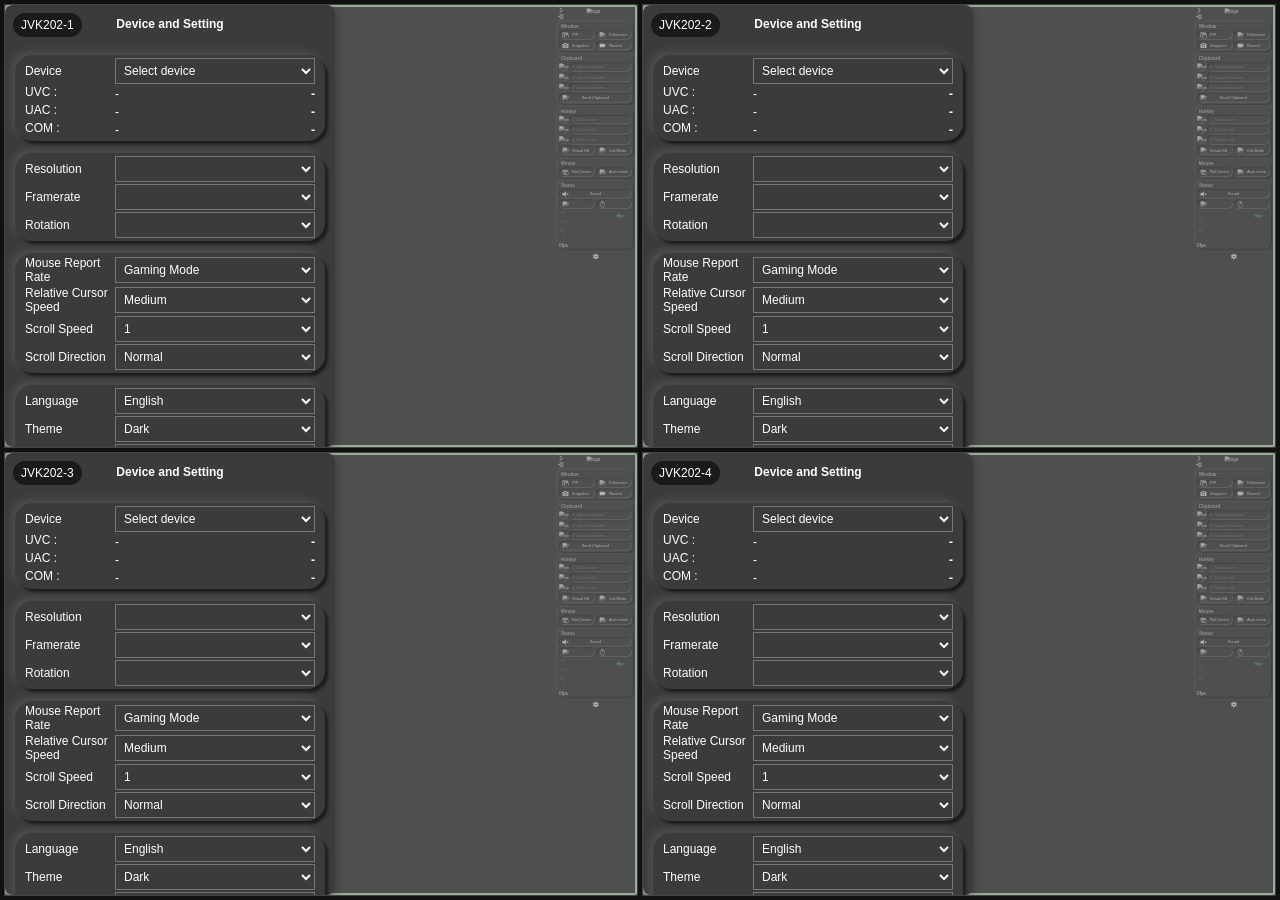
==== index.html @ 1b6ca9a6 "Add files via upload" ====
<!DOCTYPE html>
<html lang="zh-TW">
<head>
    <meta charset="UTF-8">
    <meta name="viewport" content="width=device-width, initial-scale=1.0">
    <title>KVIM202 Quad View - Electron</title>
    <style>
        html, body {
            width: 100vw;
            height: 100vh;
            margin: 0;
            padding: 0;
            overflow: hidden;
            background: #111;
            font-family: Arial, "Microsoft JhengHei", sans-serif;
        }

        .quad-root {
            width: 100vw;
            height: 100vh;
            box-sizing: border-box;
            padding: 4px;
            display: grid;
            grid-template-columns: 1fr 1fr;
            grid-template-rows: 1fr 1fr;
            gap: 4px;
            background: #111;
        }

        .quad-cell {
            position: relative;
            min-width: 0;
            min-height: 0;
            overflow: hidden;
            border: 1px solid #444;
            background: #000;
        }

        .quad-cell iframe {
            width: 100%;
            height: 100%;
            border: 0;
            display: block;
            background: #000;
        }

        .slot-label {
            position: absolute;
            left: 8px;
            top: 8px;
            z-index: 10;
            padding: 3px 8px;
            border-radius: 999px;
            background: rgba(0, 0, 0, 0.55);
            color: #fff;
            font-size: 12px;
            line-height: 18px;
            pointer-events: none;
            user-select: none;
        }
    </style>
</head>
<body>
    <div id="quad-root" class="quad-root"></div>

    <script>
        // 預設載入 index.html。
        // 如果你目前檔名是 kvim202.html，可以用：quad_electron.html?page=kvim202.html
        const params = new URLSearchParams(location.search);
        const childPage = params.get("page") || "index1.html";
        const root = document.getElementById("quad-root");

        function buildChildUrl(slot) {
            const url = new URL(childPage, location.href);
            url.searchParams.set("slot", String(slot));
            return url.toString();
        }

        for (let slot = 1; slot <= 4; slot++) {
            const cell = document.createElement("div");
            cell.className = "quad-cell";

            const label = document.createElement("div");
            label.className = "slot-label";
            label.textContent = `JVK202-${slot}`;

            const iframe = document.createElement("iframe");

            // 重要：先設定 allow，再設定 src。
            // Electron / Chromium 在 iframe 內使用 camera / microphone / serial 時，
            // 子 frame 必須被明確授權，否則會出現：
            // Permissions policy violation: xxx is not allowed in this document.
            iframe.setAttribute(
                "allow",
                [
                    "camera *",
                    "microphone *",
                    "serial *",
                    "clipboard-read *",
                    "clipboard-write *",
                    "fullscreen *",
                    "picture-in-picture *"
                ].join("; ")
            );

            // 不再另外設定 iframe.allowFullscreen，避免：
            // allow attribute will take precedence over 'allowfullscreen'
            iframe.src = buildChildUrl(slot);

            cell.appendChild(label);
            cell.appendChild(iframe);
            root.appendChild(cell);
        }
    </script>
</body>
</html>
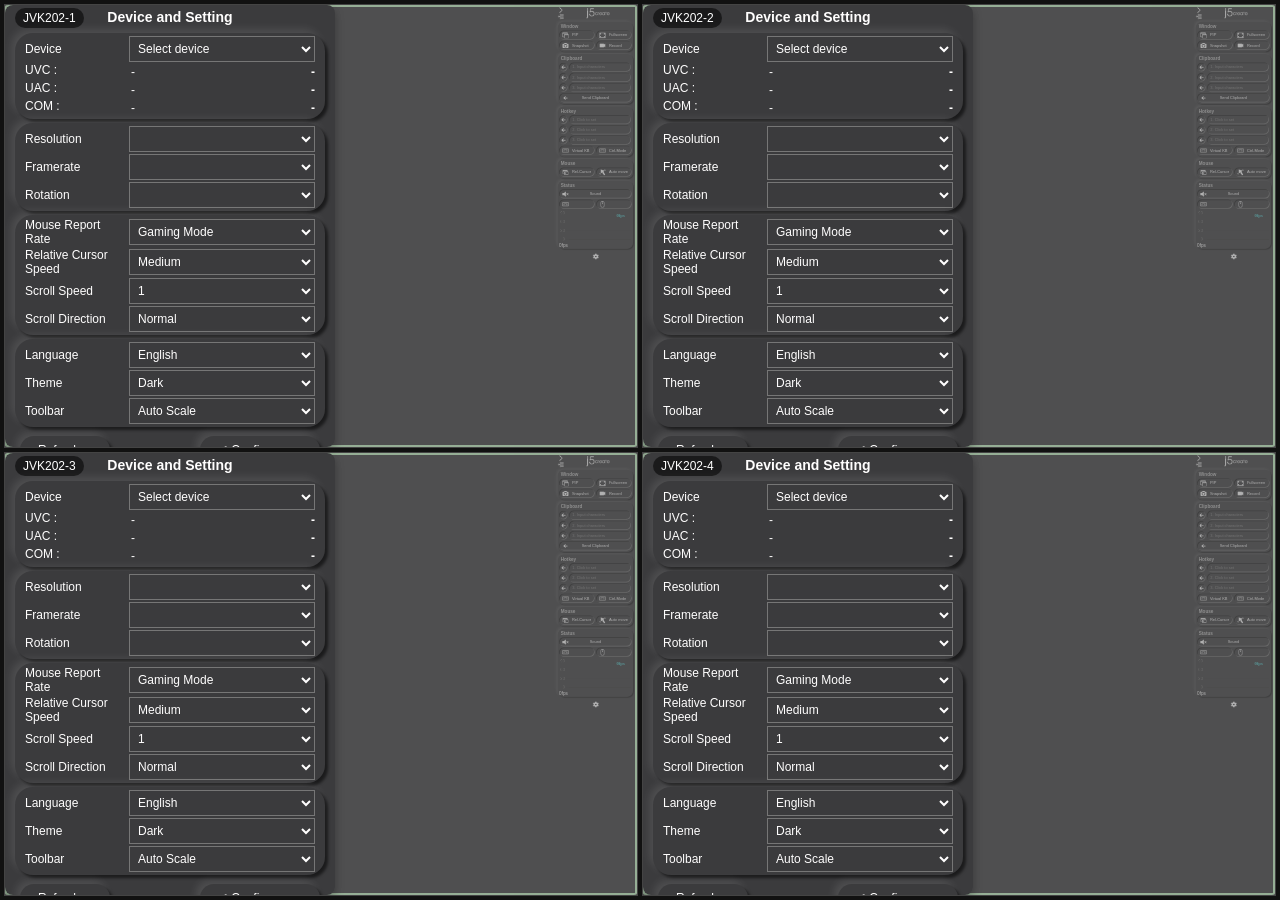
==== commit bdd911bb: "Add files via upload" ====
--- a/index.html
+++ b/index.html
@@ -46,15 +46,15 @@
 
         .slot-label {
             position: absolute;
-            left: 8px;
-            top: 8px;
+            left: 10px;
+            top: 3px;
             z-index: 10;
             padding: 3px 8px;
             border-radius: 999px;
             background: rgba(0, 0, 0, 0.55);
             color: #fff;
             font-size: 12px;
-            line-height: 18px;
+            line-height: 14px;
             pointer-events: none;
             user-select: none;
         }
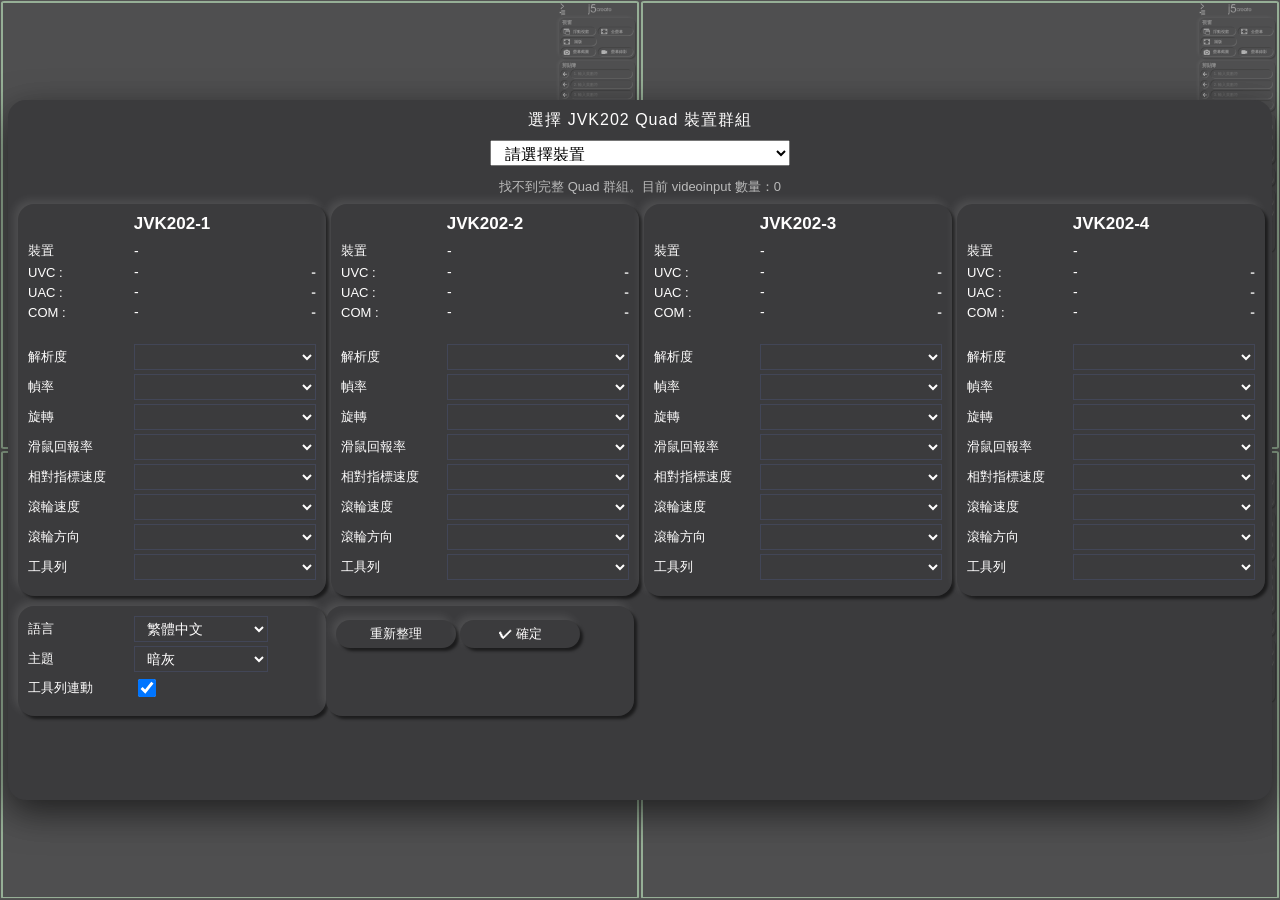
==== commit d2a2a2b8: "Add files via upload" ====
--- a/index.html
+++ b/index.html
@@ -4,27 +4,69 @@
     <meta charset="UTF-8">
     <meta name="viewport" content="width=device-width, initial-scale=1.0">
     <title>KVIM202 Quad View - Electron</title>
+
     <style>
+        :root {
+            --bg-color: #f5f5fa;
+            --bg-topbar: #f5f5fa;
+            --text-color: #282727;
+            --text-subtle-color: #555;
+            --border-color: #E3E5F0;
+            --btn-bg: #f5f5fa;
+            --btn-bg-hover: #ffc8a5;
+            --btn-text-color: #282727;
+            --btn-shadow-hi: rgba(15, 23, 42, 0.2);
+            --btn-shadow-lo: rgba(255, 255, 255, 0.9);
+            --btn-active-border: #ff8f49;
+            --title-text-color: #5e5e5e;
+            --text-color-placeholder: #808080;
+            --modal-alpha-bg: rgba(100,100,100,0.5);
+            --title-shadow-hi: rgba(255, 255, 255, 0.95);
+            --title-shadow-lo: rgba(100, 100, 106, 0.5);
+            --keyboard-bg: #ddd;
+        }
+
+        :root[data-theme="dark"] {
+            --bg-color: #3b3b3d;
+            --bg-topbar: #3b3b3d;
+            --text-color: #fffefe;
+            --text-subtle-color: #aaa;
+            --border-color: #424657;
+            --btn-bg: #2b2f3a;
+            --btn-bg-hover: #ff8f49;
+            --btn-text-color: #fffefe;
+            --btn-shadow-hi: rgba(15, 15, 15, 0.7);
+            --btn-shadow-lo: rgba(128, 128, 128, 0.7);
+            --btn-active-border: #ff8f49;
+            --title-text-color: #bababa;
+            --text-color-placeholder: #808080;
+            --modal-alpha-bg: rgba(100,100,100,0.5);
+            --title-shadow-hi: rgba(255, 255, 255, 0.10);
+            --title-shadow-lo: rgba(0, 0, 0, 0.55);
+            --keyboard-bg: #505050;
+        }
+
         html, body {
             width: 100vw;
             height: 100vh;
             margin: 0;
             padding: 0;
             overflow: hidden;
-            background: #111;
+            background: var(--bg-topbar);
+            color: var(--text-color);
             font-family: Arial, "Microsoft JhengHei", sans-serif;
         }
 
         .quad-root {
             width: 100vw;
-            height: 100vh;
+            height: calc(100vh - 1px);
             box-sizing: border-box;
-            padding: 4px;
+            padding: 0px;
             display: grid;
             grid-template-columns: 1fr 1fr;
             grid-template-rows: 1fr 1fr;
-            gap: 4px;
-            background: #111;
+            gap: 0px;
+            background: var(--bg-color);
         }
 
         .quad-cell {
@@ -58,59 +100,2053 @@
             pointer-events: none;
             user-select: none;
         }
+
+        .quad-settings-modal {
+            position: fixed;
+            inset: 0;
+            z-index: 999999;
+            display: flex;
+            align-items: center;
+            justify-content: center;
+            background: var(--modal-alpha-bg);
+            color: var(--text-color);
+        }
+
+        .quad-settings-content {
+            width: 1280px;
+            height: 700px;
+            max-width: 1920px;
+            max-height: calc(100vh - 42px);
+            box-sizing: border-box;
+            padding: 8px;
+            border-radius: 18px;
+            background: var(--bg-topbar);
+            box-shadow: 0 12px 36px rgba(0, 0, 0, 0.6);
+            overflow: auto;
+        }
+
+        .quad-settings-title {
+            text-align: center;
+            font-size: 16px;
+            line-height: 20px;
+            margin-bottom: 10px;
+            letter-spacing: 1px;
+        }
+
+        .quad-group-row {
+            display: flex;
+            justify-content: center;
+            align-items: center;
+            gap: 12px;
+            margin-bottom: 12px;
+        }
+
+        .quad-group-row select {
+            width: 300px;
+            height: 26px;
+            font-size: 16px;
+            padding: 4px 10px;
+        }
+
+        .quad-status-line {
+            text-align: center;
+            color: #bbb;
+            font-size: 13px;
+            line-height: 18px;
+            min-height: 18px;
+            margin-bottom: 8px;
+            white-space: pre-line;
+        }
+
+        .quad-slot-grid {
+            display: grid;
+            grid-template-columns: repeat(4, minmax(260px, 1fr));
+            gap: 12px;
+        }
+
+        .quad-slot-panel {
+            border-radius: 16px;
+            background: var(--bg-topbar);
+            box-shadow: -4px -4px 8px var(--title-shadow-hi),
+                        3px 3px 3px var(--title-shadow-lo);
+            padding: 10px 10px 12px 10px;
+            min-width: 0;
+            margin-bottom: 10px;
+            width: 288px;
+        }
+
+        .quad-slot-panel button {
+            display: inline-flex;
+            flex-direction: column;
+            padding: 2px 4px 2px 4px;
+            width: 120px;
+            height: 28px;
+            justify-content: center;
+            align-items: center;
+            margin-top: 4px;
+            border-radius: 18px;
+            border: 0px;
+            background: var(--bg-topbar);
+            box-shadow: -4px -4px 8px var(--title-shadow-hi),
+                        3px 3px 3px var(--title-shadow-lo);
+            cursor: pointer;
+            color: var(--text-color);
+        }
+
+        .quad-slot-panel button:active {
+            transform: translateY(1px);
+        }
+
+        .quad-slot-header {
+            font-size: 17px;
+            font-weight: bold;
+            margin-bottom: 8px;
+            color: var(--text-color);
+            text-align: center;
+        }
+
+        .quad-row {
+            display: grid;
+            grid-template-columns: 100px 1fr 52px;
+            align-items: center;
+            column-gap: 6px;
+            
+            margin-bottom: 4px;
+        }
+
+        .quad-com-auth-row {
+            grid-template-columns: 100px 1fr 52px;
+            margin-top: -2px;
+            margin-bottom: 6px;
+        }
+
+        .quad-com-auth {
+            min-height: 16px;
+            line-height: 16px;
+
+            width: max-content;
+            max-width: none;
+            white-space: nowrap;
+            overflow: visible;
+
+            justify-self: end;
+            text-align: right;
+
+            color: #ff8f49;
+            font-weight: bold;
+            text-decoration: underline;
+            font-size: 12px;
+            cursor: pointer;
+        }
+
+        .quad-row.quad-row-select {
+            grid-template-columns: 100px 1fr;
+        }
+
+        .quad-label {
+            font-size: 15px;
+            color: var(--text-color);
+            white-space: nowrap;
+        }
+
+        .quad-name {
+            font-size: 14px;
+            color: var(--text-color);
+            min-width: 0;
+            overflow: hidden;
+            text-overflow: ellipsis;
+            white-space: nowrap;
+        }
+
+        .quad-state {
+            font-size: 14px;
+            font-weight: bold;
+            text-align: right;
+        }
+
+        .quad-state.ok {
+            color: #22c55e;
+        }
+
+        .quad-state.fail {
+            color: #ef4444;
+        }
+
+        .quad-state.unknown {
+            color: #ccc;
+        }
+
+        .quad-slot-panel select,
+        .quad-shared-panel select {
+            width: 100%;
+            height: 26px;
+            font-size: 14px;
+            padding: 2px 8px;
+            color: var(--text-color);
+            background: var(--bg-topbar);
+            border: 1px solid var(--border-color);
+            box-sizing: border-box;
+        }
+
+        .quad-shared-panel {
+            margin-top: 12px;
+            border-radius: 16px;
+            background: rgba(48, 49, 51, 0.98);
+            box-shadow: -3px -3px 7px rgba(255,255,255,0.08),
+                         4px 4px 10px rgba(0,0,0,0.45);
+            padding: 12px;
+        }
+
+        .quad-shared-title {
+            font-size: 17px;
+            font-weight: bold;
+            margin-bottom: 8px;
+        }
+
+        .quad-shared-grid {
+            display: flex;
+            flex-direction: column;
+            gap: 6px;
+            width: 620px;   /* 你可再微調，例如 560 / 600 / 650 */
+        }
+
+        .quad-shared-item {
+            display: grid;
+            grid-template-columns: 110px 1fr;
+            align-items: center;
+            column-gap: 12px;
+        }
+
+        .quad-shared-item label {
+            display: block;
+            font-size: 15px;
+            color: #eee;
+            white-space: nowrap;
+        }
+
+        .quad-shared-item select {
+            width: 100%;
+            height: 26px;
+            font-size: 14px;
+            padding: 2px 8px;
+            color: #fff;
+            background: #3a3b3d;
+            border: 1px solid #737373;
+            box-sizing: border-box;
+        }
+
+        .quad-action-row {
+            display: flex;
+            justify-content: flex-end;
+            align-items: center;
+            gap: 18px;
+            margin-top: 14px;
+        }
+
+        .quad-action-row button,
+        .quad-floating-settings-btn {
+            height: 38px;
+            min-width: 132px;
+            padding: 0 20px;
+            border: 0;
+            border-radius: 999px;
+            color: #fff;
+            background: #3b3c3f;
+            box-shadow: -3px -3px 7px rgba(255,255,255,0.08),
+                         4px 4px 10px rgba(0,0,0,0.45);
+            font-size: 16px;
+            cursor: pointer;
+            display: none !important;
+        }
+
+        .quad-action-row button:active,
+        .quad-floating-settings-btn:active {
+            transform: translateY(1px);
+        }
+
+        .quad-floating-settings-btn {
+            position: fixed;
+            right: 14px;
+            top: 14px;
+            z-index: 999998;
+            display: none;
+            min-width: 90px;
+            height: 32px;
+            font-size: 14px;
+            background: rgba(40, 40, 40, 0.85);
+        }
+
+        @media (max-width: 1400px) {
+            .quad-settings-content {
+                width: calc(100vw - 16px);
+                max-height: calc(100vh - 16px);
+                padding: 10px;
+            }
+
+            .quad-slot-grid {
+                gap: 8px;
+            }
+
+            .quad-row {
+                grid-template-columns: 100px 1fr 42px;
+            }
+
+            .quad-row.quad-row-select {
+                grid-template-columns: 100px 1fr;
+            }
+
+            .quad-label {
+                font-size: 13px;
+            }
+
+            .quad-shared-grid {
+                
+                grid-template-columns: repeat(4, minmax(120px, 1fr));
+            }
+        }
+
+        /* 單一 iframe 滿版模式 */
+        .quad-root.quad-focus-mode {
+            display: block;
+            padding: 0;
+            gap: 0;
+        }
+
+        .quad-root.quad-focus-mode .quad-cell {
+            display: none;
+        }
+
+        .quad-root.quad-focus-mode .quad-cell.quad-cell-focused {
+            display: block;
+            position: fixed;
+            inset: 0;
+            z-index: 999990;
+            width: 100vw;
+            height: 100vh;
+            border: 0;
+        }
+
+        .quad-root.quad-focus-mode .quad-cell.quad-cell-focused iframe {
+            width: 100%;
+            height: 100%;
+        }
+
+        .quad-root.quad-focus-mode .quad-cell.quad-cell-focused .slot-label {
+            display: none;
+        }
+
+        body.quad-focus-mode .quad-floating-settings-btn {
+            display: none !important;
+        }
     </style>
 </head>
+
 <body>
     <div id="quad-root" class="quad-root"></div>
 
+    <button id="quad-open-settings-btn" class="quad-floating-settings-btn" data-i18n="setting.title">設定</button>
+
+    <div id="quad-settings-modal" class="quad-settings-modal" tabindex="-1">
+        <div class="quad-settings-content">
+            <div class="quad-settings-title" data-i18n="quad.title">選擇 JVK202 Quad 裝置群組</div>
+
+            <div class="quad-group-row">
+                <select id="quad-group-select"></select>
+            </div>
+
+            <div id="quad-status-line" class="quad-status-line" data-i18n="quad.status.init">初始化中...</div>
+
+            <div id="quad-slot-grid" class="quad-slot-grid"></div>
+
+            <div style="display:flex;">
+            <div class="quad-slot-panel">
+                    <div class="quad-row">
+                        <label class="quad-label" for="qs_lang" data-i18n="setting.language">語言</label>
+                        <select id="qs_lang">
+                            <option value="zh-TW" data-i18n="setting.lan.zhTW">繁體中文</option>
+                            <option value="en" data-i18n="setting.lan.en">English</option>
+                        </select>
+                    </div>
+
+                    <div class="quad-row">
+                        <label class="quad-label" for="qs_theme" data-i18n="setting.theme">主題</label>
+                        <select id="qs_theme">
+                            <option value="light" data-i18n="setting.themeLight">明亮</option>
+                            <option value="dark" selected data-i18n="setting.themeDark">暗灰</option>
+                        </select>
+                    </div>
+
+                    <div class="quad-row">
+                    <label class="quad-label" for="qs_topbar_link" data-i18n="quad.topbarLink">工具列連動</label>
+
+                    <div class="quad-name" style="text-align:left;">
+                        <input id="qs_topbar_link" type="checkbox" style="width:18px;height:18px;" checked>
+                    </div>
+
+                    <div></div>
+                </div>
+            </div>
+
+            <div class="quad-slot-panel">
+                <button id="quad-refresh-btn" data-i18n="setting.refresh">重新整理</button>
+                <button id="quad-confirm-btn" data-i18n="setting.confirm">✔ 確定</button>
+            </div>
+            </div>
+        </div>
+    </div>
+
+    <script src="dictionary.js"></script>
+    <script src="settingsStorage.js"></script>
     <script>
-        // 預設載入 index.html。
-        // 如果你目前檔名是 kvim202.html，可以用：quad_electron.html?page=kvim202.html
         const params = new URLSearchParams(location.search);
         const childPage = params.get("page") || "index1.html";
+
         const root = document.getElementById("quad-root");
+        const modal = document.getElementById("quad-settings-modal");
+        const openSettingsBtn = document.getElementById("quad-open-settings-btn");
+        const slotGrid = document.getElementById("quad-slot-grid");
+        const groupSelect = document.getElementById("quad-group-select");
+        const statusLine = document.getElementById("quad-status-line");
+        const refreshBtn = document.getElementById("quad-refresh-btn");
+        const confirmBtn = document.getElementById("quad-confirm-btn");
+
+        const SLOT_COUNT = 4;
+
+        const SHARED_MAP = [
+            ["qs_lang", "lang-select"],
+            ["qs_theme", "theme-select"]
+        ];
+
+        const QUAD_DEVICE_SETTING_MAP = [
+            ["resolution", "selResolution"],
+            ["framerate", "selFramerate"],
+            ["rotate", "selRotate"],
+            ["mouse_report_mode", "id_select_mouse_report_mode"],
+            ["relative_mouse_speed", "id_select_relative_mouse_speed"],
+            ["scrollspeed", "id_select_scrollspeed"],
+            ["direction", "id_select_direction"],
+            ["topbar", "st_select_topbarmode"]
+        ];
+
+        const GROUP_PLACEHOLDER_VALUE = "0";
+        const GROUP_PLACEHOLDER_TEXT = "請選擇裝置";
+
+        let currentGroup = "";
+        let quadState = "settings";      // settings / applying / running / device_lost
+        let quadDeviceChangeTimer = null;
+
+        const I18N_DICT = window.KVIM_I18N_DICT || {};
+        let currentLang = "zh-TW";
+
+        function S() {
+            return window.KVIM_SETTINGS || null;
+        }
+
+        function t(key, vars = {}) {
+            const dict = I18N_DICT[currentLang] || {};
+            let text = dict[key] || key;
+            for (const k in vars) {
+                text = text.replaceAll(`{${k}}`, vars[k]);
+            }
+            return text;
+        }
+
+        function applyQuadI18N(lang) {
+            if (!I18N_DICT[lang]) lang = "zh-TW";
+            currentLang = lang;
+
+            document.querySelectorAll("[data-i18n]").forEach(el => {
+                const key = el.getAttribute("data-i18n");
+                const text = t(key);
+                const attr = el.getAttribute("data-i18n-attr");
+                if (attr) el.setAttribute(attr, text);
+                else el.textContent = text;
+            });
+
+            updateGroupPlaceholderText();
+            refreshQuadStatusTextByState();
+            refreshAllComAuthText();
+            refreshAllParentFixedOptionLabels();
+        }
+
+        function applyQuadTheme(theme) {
+            if (theme !== "light" && theme !== "dark") {
+                theme = "dark";
+            }
+
+            document.documentElement.setAttribute("data-theme", theme);
+
+            const sel = document.getElementById("qs_theme");
+            if (sel && sel.value !== theme) {
+                sel.value = theme;
+            }
+
+            if (window.KVIM_SETTINGS) {
+                window.KVIM_SETTINGS.setSharedSetting("theme", theme);
+            } else {
+                try {
+                    localStorage.setItem("webkvm_theme", theme);
+                } catch (e) {}
+            }
+        }
+
+        function getSelectedGroupId() {
+            const g = String(groupSelect.value || currentGroup || "").trim().toUpperCase();
+            return /^[0-9A-Z]{7}$/.test(g) ? g : "";
+        }
+
+        function quadDeviceId(slot, group = getSelectedGroupId()) {
+            if (!/^[1-4]$/.test(String(slot)) || !/^[0-9A-Z]{7}$/.test(String(group || ""))) return "";
+            return `${slot}${String(group).toUpperCase()}`;
+        }
+
+        function getSelect(id) {
+            return document.getElementById(id);
+        }
+
+        function setOptions(sel, items) {
+            if (!sel) return;
+            const oldValue = sel.value;
+            sel.innerHTML = "";
+            for (const item of items) {
+                const [value, text, i18nKey] = item;
+                const opt = document.createElement("option");
+                opt.value = String(value);
+                opt.textContent = text;
+                if (i18nKey) opt.setAttribute("data-i18n", i18nKey);
+                sel.appendChild(opt);
+            }
+            if (oldValue && Array.from(sel.options).some(o => o.value === oldValue)) {
+                sel.value = oldValue;
+            }
+        }
+
+        function fillParentFixedSettingOptions(slot) {
+            setOptions(getSelect(`qs_rotate_${slot}`), [
+                ["0", "0°", "setting.rotate0"], ["90", "90°", "setting.rotate90"],
+                ["180", "180°", "setting.rotate180"], ["270", "270°", "setting.rotate270"]
+            ]);
+
+            setOptions(getSelect(`qs_mouse_report_mode_${slot}`), [
+                ["mouse", t("setting.mouseReportLow"), "setting.mouseReportLow"],
+                ["pointer", t("setting.mouseReportHigh"), "setting.mouseReportHigh"]
+            ]);
+
+            setOptions(getSelect(`qs_relative_mouse_speed_${slot}`), [
+                ["2.0", t("setting.relCursorSuperFast"), "setting.relCursorSuperFast"],
+                ["1.5", t("setting.relCursorFast"), "setting.relCursorFast"],
+                ["1", t("setting.relCursorMedium"), "setting.relCursorMedium"],
+                ["0.7", t("setting.relCursorSlow"), "setting.relCursorSlow"],
+                ["0.4", t("setting.relCursorSuperSlow"), "setting.relCursorSuperSlow"]
+            ]);
+
+            setOptions(getSelect(`qs_scrollspeed_${slot}`), [
+                ["1", "1"], ["2", "2"], ["3", "3"], ["4", "4"], ["5", "5"],
+                ["6", "6"], ["7", "7"], ["8", "8"], ["9", "9"]
+            ]);
+
+            setOptions(getSelect(`qs_direction_${slot}`), [
+                ["-1", t("setting.scrollNormal"), "setting.scrollNormal"],
+                ["1", t("setting.scrollReverse"), "setting.scrollReverse"]
+            ]);
+
+            setOptions(getSelect(`qs_topbar_${slot}`), [
+                ["auto", t("setting.topbarAuto"), "setting.topbarAuto"],
+                ["fixed", t("setting.topbarFixed"), "setting.topbarFixed"]
+            ]);
+        }
+
+        function refreshAllParentFixedOptionLabels() {
+            for (let slot = 1; slot <= SLOT_COUNT; slot++) {
+                const rotateSel = getSelect(`qs_rotate_${slot}`);
+                if (rotateSel && rotateSel.options.length > 0) fillParentFixedSettingOptions(slot);
+            }
+        }
+
+        function clearParentSlotSettingOptions(slot) {
+            const names = ["resolution", "framerate", "rotate", "mouse_report_mode", "relative_mouse_speed", "scrollspeed", "direction", "topbar"];
+            for (const name of names) {
+                const el = getSelect(`qs_${name}_${slot}`);
+                if (el) el.innerHTML = "";
+            }
+        }
+
+        function clearAllParentSlotSettingOptions() {
+            for (let slot = 1; slot <= SLOT_COUNT; slot++) clearParentSlotSettingOptions(slot);
+        }
+
+        function applySelectSetting(sel, saved, fallback) {
+            const api = S();
+            if (api) return api.applySelectValue(sel, saved, fallback);
+            return false;
+        }
+
+        function loadQuadDeviceSettingsToPanel(slot, deviceId) {
+            const api = S();
+            if (!api || !deviceId) return;
+
+            applySelectSetting(getSelect(`qs_resolution_${slot}`), api.getDeviceSetting(deviceId, "resolution", "1920x1080"), "1920x1080");
+            applySelectSetting(getSelect(`qs_framerate_${slot}`), api.getDeviceSetting(deviceId, "framerate", "60"), "60");
+            applySelectSetting(getSelect(`qs_rotate_${slot}`), api.getDeviceSetting(deviceId, "rotate", "0"), "0");
+            applySelectSetting(getSelect(`qs_mouse_report_mode_${slot}`), api.getDeviceSetting(deviceId, "mouse_report_mode", "pointer"), "pointer");
+            applySelectSetting(getSelect(`qs_relative_mouse_speed_${slot}`), api.getDeviceSetting(deviceId, "relative_mouse_speed", "1"), "1");
+            applySelectSetting(getSelect(`qs_scrollspeed_${slot}`), api.getDeviceSetting(deviceId, "scrollspeed", "1"), "1");
+            applySelectSetting(getSelect(`qs_direction_${slot}`), api.getDeviceSetting(deviceId, "direction", "-1"), "-1");
+            applySelectSetting(getSelect(`qs_topbar_${slot}`), api.getDeviceSetting(deviceId, "topbar", "auto"), "auto");
+        }
+
+        function saveQuadDeviceSetting(slot, name) {
+            const group = getSelectedGroupId();
+            const deviceId = quadDeviceId(slot, group);
+            const el = getSelect(`qs_${name}_${slot}`);
+            const api = S();
+            if (!api || !deviceId || !el || el.value === "") return false;
+            return api.setDeviceSetting(deviceId, name, el.value);
+        }
+
+        function saveAllQuadDeviceSettings() {
+            for (let slot = 1; slot <= SLOT_COUNT; slot++) {
+                for (const [name] of QUAD_DEVICE_SETTING_MAP) {
+                    saveQuadDeviceSetting(slot, name);
+                }
+            }
+        }
+
+        function loadSharedSettings() {
+            const api = S();
+            if (!api) return;
+
+            currentLang = api.getSharedSetting("lang", currentLang);
+            applySelectSetting(getSelect("qs_lang"), currentLang, "zh-TW");
+            applySelectSetting(getSelect("qs_theme"), api.getSharedSetting("theme", "dark"), "dark");
+        }
+
+        function saveSharedSetting(parentId) {
+            const api = S();
+            if (!api) return;
+
+            const el = getSelect(parentId);
+            if (!el) return;
+
+            if (parentId === "qs_lang") api.setSharedSetting("lang", el.value);
+            if (parentId === "qs_theme") api.setSharedSetting("theme", el.value);
+        }
+
+        function loadTopbarLinkForGroup(group) {
+            const api = S();
+            const el = getSelect("qs_topbar_link");
+            if (!api || !el || !group) return;
+            const v = api.getGroupSetting(group, "topbar_link", "1");
+            el.checked = (v === "1" || v === "true");
+        }
+
+        function saveTopbarLinkForCurrentGroup() {
+            const api = S();
+            const group = getSelectedGroupId();
+            const el = getSelect("qs_topbar_link");
+            if (!api || !group || !el) return;
+            api.setGroupSetting(group, "topbar_link", el.checked ? "1" : "0");
+        }
+
+        function updateGroupPlaceholderText() {
+            const opt = groupSelect.querySelector(`option[value="${GROUP_PLACEHOLDER_VALUE}"]`);
+            if (opt) opt.textContent = t("setting.selectDeviceHolder");
+        }
+
+        function refreshQuadStatusTextByState() {
+            if (quadState === "running" && currentGroup) {
+                statusLine.textContent = t("quad.status.currentGroup", { group: currentGroup });
+            } else if (quadState === "applying" && currentGroup) {
+                statusLine.textContent = t("quad.status.applyingGroup", { group: currentGroup });
+            } else if (!currentGroup) {
+                statusLine.textContent = t("quad.status.selectGroup");
+            }
+        }
 
         function buildChildUrl(slot) {
             const url = new URL(childPage, location.href);
             url.searchParams.set("slot", String(slot));
+
+            // 這版不再從 URL 傳 uvcSerial，避免 child 自己自動進入或自動確認。
+            // 裝置選擇統一由本頁中央設定頁控制。
             return url.toString();
         }
 
-        for (let slot = 1; slot <= 4; slot++) {
-            const cell = document.createElement("div");
-            cell.className = "quad-cell";
-
-            const label = document.createElement("div");
-            label.className = "slot-label";
-            label.textContent = `JVK202-${slot}`;
-
-            const iframe = document.createElement("iframe");
-
-            // 重要：先設定 allow，再設定 src。
-            // Electron / Chromium 在 iframe 內使用 camera / microphone / serial 時，
-            // 子 frame 必須被明確授權，否則會出現：
-            // Permissions policy violation: xxx is not allowed in this document.
-            iframe.setAttribute(
-                "allow",
-                [
-                    "camera *",
-                    "microphone *",
-                    "serial *",
-                    "clipboard-read *",
-                    "clipboard-write *",
-                    "fullscreen *",
-                    "picture-in-picture *"
-                ].join("; ")
+        function buildIframes() {
+            for (let slot = 1; slot <= SLOT_COUNT; slot++) {
+                const cell = document.createElement("div");
+                cell.className = "quad-cell";
+                cell.id = `quad-cell-${slot}`;
+                cell.dataset.slot = String(slot);
+
+                const iframe = document.createElement("iframe");
+                iframe.id = `iframe${slot}`;
+                iframe.setAttribute("allowfullscreen", "true");
+                iframe.setAttribute("webkitallowfullscreen", "true");
+
+                iframe.setAttribute(
+                    "allow",
+                    [
+                        "camera *",
+                        "microphone *",
+                        "serial *",
+                        "clipboard-read *",
+                        "clipboard-write *",
+                        "fullscreen *",
+                        "picture-in-picture *"
+                    ].join("; ")
+                );
+
+                iframe.addEventListener("load", () => {
+                    console.log("[QUAD_PARENT] iframe loaded:", slot);
+
+                    setTimeout(() => {
+                        hideChildSettingsModal(slot);
+                        clearParentSlotSettingOptions(slot);
+                        syncAllSharedSettingsToChildren();
+
+                        // 改成事件式監看狀態，不再靠 setInterval polling
+                        observeChildStatus(slot);
+
+                        if (currentGroup) {
+                            applyGroupToSlot(slot, currentGroup);
+                        }
+                    }, 800);
+                });
+
+                iframe.src = buildChildUrl(slot);
+
+                cell.appendChild(iframe);
+                root.appendChild(cell);
+            }
+        }
+
+        function buildSlotPanels() {
+            slotGrid.innerHTML = "";
+
+            for (let slot = 1; slot <= SLOT_COUNT; slot++) {
+                const panel = document.createElement("div");
+                panel.className = "quad-slot-panel";
+                panel.id = `qs_slot_panel_${slot}`;
+
+                panel.innerHTML = `
+                    <div class="quad-slot-header">JVK202-${slot}</div>
+
+                    <div class="quad-row quad-row-device">
+                        <div class="quad-label" data-i18n="setting.deviceSelect">裝置</div>
+                        <div id="qs_device_text_${slot}" class="quad-name">-</div>
+                        <div></div>
+                    </div>
+
+                    <div class="quad-row">
+                        <div class="quad-label">UVC :</div>
+                        <div id="qs_uvc_name_${slot}" class="quad-name">-</div>
+                        <div id="qs_uvc_state_${slot}" class="quad-state unknown">-</div>
+                    </div>
+
+                    <div class="quad-row">
+                        <div class="quad-label">UAC :</div>
+                        <div id="qs_uac_name_${slot}" class="quad-name">-</div>
+                        <div id="qs_uac_state_${slot}" class="quad-state unknown">-</div>
+                    </div>
+
+                    <div class="quad-row">
+                        <div class="quad-label">COM :</div>
+                        <div id="qs_com_name_${slot}" class="quad-name">-</div>
+                        <div id="qs_com_state_${slot}" class="quad-state unknown">-</div>
+                    </div>
+
+                    <div class="quad-row quad-com-auth-row">
+                        <div class="quad-label"></div>
+                        <div></div>
+                        <div
+                            id="qs_com_auth_${slot}"
+                            class="quad-com-auth"
+                            data-i18n="device.auth"
+                        >按此連線</div>
+                    </div>
+
+                    <div class="quad-row quad-row-select">
+                        <div class="quad-label" data-i18n="setting.resolution">解析度</div>
+                        <select id="qs_resolution_${slot}"></select>
+                    </div>
+
+                    <div class="quad-row quad-row-select">
+                        <div class="quad-label" data-i18n="setting.framerate">幀率</div>
+                        <select id="qs_framerate_${slot}"></select>
+                    </div>
+
+                    <div class="quad-row quad-row-select">
+                        <div class="quad-label" data-i18n="setting.rotate">旋轉</div>
+                        <select id="qs_rotate_${slot}"></select>
+                    </div>
+
+                    <div class="quad-row quad-row-select">
+                        <div class="quad-label" data-i18n="setting.mouseReportMode">滑鼠回報率</div>
+                        <select id="qs_mouse_report_mode_${slot}"></select>
+                    </div>
+
+                    <div class="quad-row quad-row-select">
+                        <div class="quad-label" data-i18n="setting.relCursorSpeed">相對指標速度</div>
+                        <select id="qs_relative_mouse_speed_${slot}"></select>
+                    </div>
+
+                    <div class="quad-row quad-row-select">
+                        <div class="quad-label" data-i18n="setting.scrollSpeed">滾輪速度</div>
+                        <select id="qs_scrollspeed_${slot}"></select>
+                    </div>
+
+                    <div class="quad-row quad-row-select">
+                        <div class="quad-label" data-i18n="setting.scrollDirection">滾輪方向</div>
+                        <select id="qs_direction_${slot}"></select>
+                    </div>
+
+                    <div class="quad-row quad-row-select">
+                        <div class="quad-label" data-i18n="setting.topbar">工具列</div>
+                        <select id="qs_topbar_${slot}"></select>
+                    </div>
+                `;
+
+                slotGrid.appendChild(panel);
+                bindSlotPanelEvents(slot);
+            }
+        }
+
+        function bindSlotPanelEvents(slot) {
+            for (const [name, childId] of QUAD_DEVICE_SETTING_MAP) {
+                const parentEl = getSelect(`qs_${name}_${slot}`);
+                if (!parentEl) continue;
+
+                parentEl.addEventListener("change", () => {
+                    saveQuadDeviceSetting(slot, name);
+                    setChildSelectValue(slot, childId, parentEl.value, true);
+                });
+
+                const comAuthEl = document.getElementById(`qs_com_auth_${slot}`);
+                if (comAuthEl) {
+                    comAuthEl.addEventListener("click", async () => {
+                        await requestQuadComAuth(slot);
+                    });
+                }
+            }
+        }
+
+        function bindSharedSettingEvents() {
+            for (const [parentId, childId] of SHARED_MAP) {
+                const parentEl = getSelect(parentId);
+                if (!parentEl) continue;
+
+                parentEl.addEventListener("change", () => {
+                    saveSharedSetting(parentId);
+
+                    if (parentId === "qs_lang") {
+                        applyQuadI18N(parentEl.value);
+                    }
+
+                    if (parentId === "qs_theme" && typeof applyQuadTheme === "function") {
+                        applyQuadTheme(parentEl.value);
+                    }
+
+                    syncOneSharedSettingToChildren(parentId, childId);
+                });
+            }
+
+            const topbarLinkEl = getSelect("qs_topbar_link");
+            if (topbarLinkEl) {
+                topbarLinkEl.addEventListener("change", saveTopbarLinkForCurrentGroup);
+            }
+        }
+
+        function getFrame(slot) {
+            return document.getElementById(`iframe${slot}`);
+        }
+
+        function getChildDoc(slot) {
+            const iframe = getFrame(slot);
+            if (!iframe) return null;
+
+            try {
+                return iframe.contentDocument || iframe.contentWindow.document;
+            } catch (e) {
+                console.warn("[QUAD_PARENT] cannot access iframe:", slot, e);
+                return null;
+            }
+        }
+
+
+        // Keyboard Lock API must be called from top-level page, not iframe.
+        let quadKeyboardLockedSlot = 0;
+
+        function isParentFullscreen() {
+            return document.fullscreenElement ||
+                   document.webkitFullscreenElement ||
+                   document.msFullscreenElement;
+        }
+
+        async function parentRequestFullscreen(el) {
+            const req = el.requestFullscreen || el.webkitRequestFullscreen || el.msRequestFullscreen;
+            if (req) {
+                await req.call(el);
+                return true;
+            }
+            return false;
+        }
+
+        window.quadEnterKeyboardControlMode = async function (slot) {
+            slot = Number(slot);
+            if (!Number.isInteger(slot) || slot < 1 || slot > SLOT_COUNT) return false;
+
+            const frame = getFrame(slot);
+            if (!frame) return false;
+
+            try {
+                if (!isParentFullscreen()) await parentRequestFullscreen(frame);
+                if ("keyboard" in navigator && navigator.keyboard && navigator.keyboard.lock) {
+                    await navigator.keyboard.lock();
+                    quadKeyboardLockedSlot = slot;
+                }
+                return true;
+            } catch (err) {
+                console.warn("[QUAD_PARENT] keyboard lock failed:", err);
+                return false;
+            }
+        };
+
+        window.quadExitKeyboardControlMode = async function (slot) {
+            try {
+                if ("keyboard" in navigator && navigator.keyboard && navigator.keyboard.unlock) {
+                    navigator.keyboard.unlock();
+                }
+            } catch (err) {
+                console.warn("[QUAD_PARENT] keyboard unlock failed:", err);
+            }
+
+            if (!slot || Number(slot) === quadKeyboardLockedSlot) quadKeyboardLockedSlot = 0;
+
+            try {
+                if (isParentFullscreen()) {
+                    const exit = document.exitFullscreen || document.webkitExitFullscreen || document.msExitFullscreen;
+                    if (exit) await exit.call(document);
+                }
+            } catch (err) {
+                console.warn("[QUAD_PARENT] exit fullscreen failed:", err);
+            }
+
+            return true;
+        };
+
+        //Topbar 連動
+        function isTopbarLinkEnabled() {
+            const el = document.getElementById("qs_topbar_link");
+            return !!(el && el.checked);
+        }
+
+        function getSlotFromMessageSource(sourceWindow) {
+            for (let slot = 1; slot <= SLOT_COUNT; slot++) {
+                const frame = getFrame(slot);
+
+                if (frame && frame.contentWindow === sourceWindow) {
+                    return slot;
+                }
+            }
+
+            return 0;
+        }
+
+        function sendTopbarCommandToSlot(slot, command) {
+            const frame = getFrame(slot);
+
+            if (!frame || !frame.contentWindow) {
+                return;
+            }
+
+            try {
+                frame.contentWindow.postMessage({
+                    type: "quad-topbar-command",
+                    command
+                }, "*");
+            } catch (e) {
+                console.warn("[QUAD_PARENT] send topbar command failed:", {
+                    slot,
+                    command,
+                    error: e
+                });
+            }
+        }
+
+        function broadcastTopbarCommand(sourceSlot, command) {
+            if (!isTopbarLinkEnabled()) {
+                return;
+            }
+
+            if (!command) {
+                return;
+            }
+
+            for (let slot = 1; slot <= SLOT_COUNT; slot++) {
+                if (slot === sourceSlot) {
+                    continue;
+                }
+
+                sendTopbarCommandToSlot(slot, command);
+            }
+        }
+
+        function sleep(ms) {
+            return new Promise(resolve => setTimeout(resolve, ms));
+        }
+
+        function fireInputChange(el) {
+            if (!el) return;
+            el.dispatchEvent(new Event("input", { bubbles: true }));
+            el.dispatchEvent(new Event("change", { bubbles: true }));
+        }
+
+        function hideChildSettingsModal(slot) {
+            const doc = getChildDoc(slot);
+            if (!doc) return;
+
+            const childModal = doc.getElementById("serial-modal");
+            if (!childModal) return;
+
+            childModal.style.display = "none";
+            childModal.style.visibility = "hidden";
+            childModal.style.pointerEvents = "none";
+        }
+
+        function hideAllChildSettingsModals() {
+            for (let slot = 1; slot <= SLOT_COUNT; slot++) {
+                hideChildSettingsModal(slot);
+            }
+        }
+
+        function copyOptions(srcSel, dstSel) {
+            if (!srcSel || !dstSel) return;
+
+            const oldValue = dstSel.value;
+            dstSel.innerHTML = "";
+
+            for (const opt of Array.from(srcSel.options || [])) {
+                const newOpt = document.createElement("option");
+                newOpt.value = opt.value;
+                newOpt.textContent = opt.textContent;
+                newOpt.selected = opt.selected;
+                dstSel.appendChild(newOpt);
+            }
+
+            if (Array.from(dstSel.options).some(opt => opt.value === oldValue)) {
+                dstSel.value = oldValue;
+            } else if (srcSel.value) {
+                dstSel.value = srcSel.value;
+            }
+        }
+
+        function copyVideoOptionsFromChild(slot) {
+            const doc = getChildDoc(slot);
+            if (!doc) return;
+
+            const maps = [
+                ["selResolution", `qs_resolution_${slot}`],
+                ["selFramerate", `qs_framerate_${slot}`]
+            ];
+
+            for (const [childId, parentId] of maps) {
+                const childSel = doc.getElementById(childId);
+                const parentSel = getSelect(parentId);
+
+                if (!childSel || !parentSel) continue;
+                if (!childSel.options || childSel.options.length === 0) continue;
+
+                copyOptions(childSel, parentSel);
+            }
+        }
+
+        function refreshAllComAuthText() {
+            for (let slot = 1; slot <= SLOT_COUNT; slot++) {
+                const el = document.getElementById(`qs_com_auth_${slot}`);
+                if (!el) continue;
+
+                if (el.style.visibility === "visible") {
+                    el.textContent = t("device.auth");
+                } else {
+                    el.textContent = "";
+                }
+            }
+        }
+
+        function setStateText(slot, kind, name, state) {
+            const nameEl = document.getElementById(`qs_${kind}_name_${slot}`);
+            const stateEl = document.getElementById(`qs_${kind}_state_${slot}`);
+
+            if (nameEl) {
+                nameEl.textContent = name || "-";
+                nameEl.title = name || "";
+            }
+
+            if (stateEl) {
+                const text = state || "-";
+                stateEl.textContent = text;
+
+                stateEl.classList.remove("ok", "fail", "unknown");
+
+                if (text.toUpperCase() === "OK") {
+                    stateEl.classList.add("ok");
+                } else if (
+                    text.includes("失敗") ||
+                    text.toUpperCase().includes("FAIL") ||
+                    text.toUpperCase().includes("NG")
+                ) {
+                    stateEl.classList.add("fail");
+                } else {
+                    stateEl.classList.add("unknown");
+                }
+            }
+        }
+
+        function isOkStateText(text) {
+            text = String(text || "").trim().toUpperCase();
+            return text === "OK";
+        }
+
+        function isFailStateText(text) {
+            text = String(text || "").trim().toUpperCase();
+
+            return (
+                text.includes("FAIL") ||
+                text.includes("NG") ||
+                text.includes("失敗")
             );
-
-            // 不再另外設定 iframe.allowFullscreen，避免：
-            // allow attribute will take precedence over 'allowfullscreen'
-            iframe.src = buildChildUrl(slot);
-
-            cell.appendChild(label);
-            cell.appendChild(iframe);
-            root.appendChild(cell);
-        }
+        }
+
+        function setComAuthVisible(slot, visible) {
+            const el = document.getElementById(`qs_com_auth_${slot}`);
+            if (!el) return;
+
+            if (visible) {
+                el.textContent = t("device.auth");
+                el.style.visibility = "visible";
+                el.style.pointerEvents = "";
+            } else {
+                // 保留該行高度，但內容清空
+                el.textContent = "";
+                el.style.visibility = "hidden";
+                el.style.pointerEvents = "none";
+            }
+        }
+
+        async function requestQuadComAuth(slot) {
+            const frame = getFrame(slot);
+            const cw = frame ? frame.contentWindow : null;
+
+            if (!cw) {
+                console.warn("[QUAD_PARENT] iframe not ready for COM auth:", slot);
+                return false;
+            }
+
+            try {
+                if (window.electronSerial) {
+                    window.electronSerial.setInteractive(true);
+                }
+
+                if (typeof cw.quadChooseMatchingComPort === "function") {
+                    const ok = await cw.quadChooseMatchingComPort();
+
+                    setTimeout(() => {
+                        refreshSlotStatusFromChild(slot);
+                    }, 300);
+
+                    return ok;
+                }
+
+                console.warn("[QUAD_PARENT] child quadChooseMatchingComPort API not found:", slot);
+                return false;
+
+            } catch (err) {
+                console.warn("[QUAD_PARENT] requestQuadComAuth failed:", {
+                    slot,
+                    err
+                });
+                return false;
+
+            } finally {
+                if (window.electronSerial) {
+                    window.electronSerial.setInteractive(false);
+                }
+            }
+        }
+
+        function refreshSlotStatusFromChild(slot) {
+            const doc = getChildDoc(slot);
+            if (!doc) return;
+
+            const getText = (id) => {
+                const el = doc.getElementById(id);
+                return el ? el.textContent.trim() : "-";
+            };
+
+            const uvcName = getText("id_status_uvc_name");
+            const uvcState = getText("id_status_uvc_state");
+
+            const uacName = getText("id_status_uac_name");
+            const uacState = getText("id_status_uac_state");
+
+            const comName = getText("id_status_com_name");
+            const comState = getText("id_status_com_state");
+
+            setStateText(slot, "uvc", uvcName, uvcState);
+            setStateText(slot, "uac", uacName, uacState);
+            setStateText(slot, "com", comName, comState);
+
+            // 跟單機版同邏輯：
+            // UVC OK 但 COM Fail → 顯示「按此連線」
+            const showComAuth =
+                isOkStateText(uvcState) &&
+                isFailStateText(comState);
+
+            setComAuthVisible(slot, showComAuth);
+        }
+
+        function refreshAllSlotStatusFromChildren() {
+            hideAllChildSettingsModals();
+
+            for (let slot = 1; slot <= SLOT_COUNT; slot++) {
+                refreshSlotStatusFromChild(slot);
+            }
+        }
+
+        function setChildSelectValue(slot, childId, value, dispatchEvent) {
+            const doc = getChildDoc(slot);
+            if (!doc) return false;
+
+            const el = doc.getElementById(childId);
+            if (!el) return false;
+
+            if (value === undefined || value === null || value === "") return false;
+
+            const hasValue = Array.from(el.options || []).some(opt => opt.value === String(value));
+
+            if (!hasValue) {
+                console.warn("[QUAD_PARENT] option value not found:", {
+                    slot,
+                    childId,
+                    value
+                });
+                return false;
+            }
+
+            // 值一樣就不要再觸發 change
+            if (el.value === value) {
+                return true;
+            }
+
+            el.value = String(value);
+
+            if (dispatchEvent) {
+                fireInputChange(el);
+            }
+
+            return true;
+        }
+
+        function optionSearchText(opt) {
+            return [
+                opt.value,
+                opt.textContent,
+                opt.label,
+                opt.getAttribute("data-label"),
+                opt.getAttribute("data-name"),
+                opt.getAttribute("data-uvc")
+            ].filter(Boolean).join(" ");
+        }
+
+        function findOptionBySerial(selectEl, serial) {
+            if (!selectEl || !serial) return null;
+
+            const upperSerial = serial.toUpperCase();
+
+            return Array.from(selectEl.options || []).find(opt => {
+                return optionSearchText(opt).toUpperCase().includes(upperSerial);
+            }) || null;
+        }
+
+        async function waitForChildSelect(slot, childId, timeoutMs = 8000) {
+            const start = performance.now();
+
+            while (performance.now() - start < timeoutMs) {
+                const doc = getChildDoc(slot);
+                const sel = doc ? doc.getElementById(childId) : null;
+
+                if (sel && sel.options && sel.options.length > 0) {
+                    return sel;
+                }
+
+                await sleep(200);
+            }
+
+            return null;
+        }
+
+        function setParentDeviceText(slot, serial) {
+            const el = document.getElementById(`qs_device_text_${slot}`);
+            if (!el) return;
+
+            el.textContent = serial || "-";
+            el.title = serial || "";
+        }
+
+        async function stopSlot(slot, reason = "") {
+            const serialText = document.getElementById(`qs_device_text_${slot}`);
+
+            try {
+                const frame = getFrame(slot);
+                const cw = frame ? frame.contentWindow : null;
+
+                if (cw && typeof cw.quadStopDevice === "function") {
+                    await cw.quadStopDevice(reason || "parent stop slot");
+                } else {
+                    const childSel = await waitForChildSelect(slot, "selDevice", 1500);
+                    if (childSel) {
+                        childSel.value = "";
+                        fireInputChange(childSel);
+                    }
+                }
+            } catch (err) {
+                console.warn("[QUAD_PARENT] stopSlot failed:", { slot, reason, err });
+            }
+
+            setParentDeviceText(slot, "");
+            setStateText(slot, "uvc", "", "-");
+            setStateText(slot, "uac", "", "-");
+            setStateText(slot, "com", "", "-");
+            setComAuthVisible(slot, false);
+
+            if (serialText) {
+                serialText.textContent = "-";
+                serialText.title = "";
+            }
+
+            clearParentSlotSettingOptions(slot);
+        }
+
+        async function stopAllSlots(reason = "") {
+            console.warn("[QUAD_PARENT] stopAllSlots:", reason);
+
+            for (let slot = 1; slot <= SLOT_COUNT; slot++) {
+                await stopSlot(slot, reason);
+            }
+
+            currentGroup = "";
+            quadState = "settings";
+            statusLine.textContent = t("quad.status.selectGroup");
+        }
+
+        async function applyGroupToSlot(slot, group) {
+            if (!group || group === GROUP_PLACEHOLDER_VALUE) {
+                return false;
+            }
+
+            const serial = `${slot}${group}`.toUpperCase();
+
+            try {
+                const frame = getFrame(slot);
+                const cw = frame ? frame.contentWindow : null;
+
+                if (cw && typeof cw.quadSelectDevice === "function") {
+                    const ok = await cw.quadSelectDevice(serial);
+
+                    if (!ok) {
+                        console.warn("[QUAD_PARENT] child quadSelectDevice failed:", {
+                            slot,
+                            serial
+                        });
+                        return false;
+                    }
+
+                    setParentDeviceText(slot, serial);
+                    await sleep(100);
+                    fillParentFixedSettingOptions(slot);
+                    copyVideoOptionsFromChild(slot);
+                    loadQuadDeviceSettingsToPanel(slot, serial);
+                    applyParentSlotSettingsToChild(slot);
+                    refreshSlotStatusFromChild(slot);
+
+                    console.log("[QUAD_PARENT] applyGroupToSlot OK via QuadAPI:", {
+                        slot,
+                        serial
+                    });
+
+                    return true;
+                }
+            } catch (err) {
+                console.warn("[QUAD_PARENT] QuadAPI select failed, fallback to selDevice:", {
+                    slot,
+                    serial,
+                    err
+                });
+            }
+
+            const childSel = await waitForChildSelect(slot, "selDevice", 10000);
+            if (!childSel) {
+                console.warn("[QUAD_PARENT] child selDevice not ready:", slot);
+                return false;
+            }
+
+            const matchedOpt = findOptionBySerial(childSel, serial);
+
+            if (!matchedOpt) {
+                console.warn("[QUAD_PARENT] target serial option not found:", {
+                    slot,
+                    serial
+                });
+                return false;
+            }
+
+            childSel.value = matchedOpt.value;
+            fireInputChange(childSel);
+
+            setParentDeviceText(slot, serial);
+
+            await sleep(200);
+
+            fillParentFixedSettingOptions(slot);
+            copyVideoOptionsFromChild(slot);
+            loadQuadDeviceSettingsToPanel(slot, serial);
+            applyParentSlotSettingsToChild(slot);
+            refreshSlotStatusFromChild(slot);
+
+            console.log("[QUAD_PARENT] applyGroupToSlot OK:", {
+                slot,
+                serial,
+                optionText: matchedOpt.textContent
+            });
+
+            return true;
+        }
+
+        async function applyGroupToAllSlots(group) {
+            if (!group || group === GROUP_PLACEHOLDER_VALUE) {
+                await stopAllSlots("group placeholder selected");
+                return true;
+            }
+
+            currentGroup = group;
+            groupSelect.value = group;
+            loadTopbarLinkForGroup(group);
+            quadState = "applying";
+            statusLine.textContent = t("quad.status.applyingGroup", { group });
+
+            /*
+                原本是：
+                    slot1 await 完 → slot2 → slot3 → slot4
+
+                改成：
+                    slot1 / slot2 / slot3 / slot4 同時開始開啟
+            */
+            const results = await Promise.allSettled(
+                Array.from({ length: SLOT_COUNT }, (_, i) => {
+                    const slot = i + 1;
+                    return applyGroupToSlot(slot, group);
+                })
+            );
+
+            const failedSlots = [];
+
+            results.forEach((ret, index) => {
+                const slot = index + 1;
+
+                if (ret.status !== "fulfilled" || ret.value !== true) {
+                    failedSlots.push(slot);
+                }
+            });
+
+            if (failedSlots.length > 0) {
+                quadState = "device_lost";
+
+                await stopAllSlots(`套用群組 ${group} 失敗`);
+
+                currentGroup = "";
+                groupSelect.value = GROUP_PLACEHOLDER_VALUE;
+
+                openQuadSettingsModal();
+                statusLine.textContent = t("quad.status.groupIncomplete", {
+                    group,
+                    slots: failedSlots.join(", ")
+                });
+
+                return false;
+            }
+
+            currentGroup = group;
+            quadState = "running";
+            groupSelect.value = group;
+            statusLine.textContent = t("quad.status.currentGroup", { group });
+
+            return true;
+        }
+
+        function parseQuadSerialFromLabel(label) {
+            if (!label) return null;
+
+            const text = String(label).trim();
+            const upper = text.toUpperCase();
+
+            let serial = "";
+
+            // 你的實際 label：
+            // JVK202V1000000A (0711:0401)
+            const m1 = upper.match(/JVK202V([1-4][0-9A-Z]{7})/);
+
+            if (m1) {
+                serial = m1[1];
+            }
+
+            // fallback：抓第一段名稱最後 8 碼
+            if (!serial) {
+                const firstPart = upper.split(/\s|\(/)[0];
+                const tail8 = firstPart.slice(-8);
+
+                if (/^[1-4][0-9A-Z]{7}$/.test(tail8)) {
+                    serial = tail8;
+                }
+            }
+
+            if (!serial) {
+                return null;
+            }
+
+            return {
+                slot: Number(serial[0]),
+                group: serial.slice(1),
+                serial,
+                sourceLabel: text
+            };
+        }
+
+        async function requestCameraLabelPermissionOnce() {
+            let stream = null;
+
+            try {
+                stream = await navigator.mediaDevices.getUserMedia({
+                    video: true,
+                    audio: false
+                });
+            } catch (e) {
+                console.warn("[QUAD_PARENT] getUserMedia failed:", e);
+            } finally {
+                if (stream) {
+                    for (const track of stream.getTracks()) {
+                        track.stop();
+                    }
+                }
+            }
+        }
+
+        function makeGroupPlaceholderOption() {
+            const opt = document.createElement("option");
+            opt.value = GROUP_PLACEHOLDER_VALUE;
+            opt.textContent = t("setting.selectDeviceHolder");
+            return opt;
+        }
+
+        async function scanQuadGroups() {
+            statusLine.textContent = t("quad.status.scanning");
+
+            await requestCameraLabelPermissionOnce();
+
+            let devices = [];
+
+            try {
+                devices = await navigator.mediaDevices.enumerateDevices();
+            } catch (e) {
+                console.error("[QUAD_PARENT] enumerateDevices failed:", e);
+                statusLine.textContent = t("quad.status.enumerateFail");
+                return {
+                    completeGroups: [],
+                    videoInputCount: 0
+                };
+            }
+
+            const videoInputs = devices.filter(d => d.kind === "videoinput");
+
+            console.log("[QUAD_PARENT] videoInputs:", videoInputs);
+
+            const groups = {};
+
+            for (const dev of videoInputs) {
+                const parsed = parseQuadSerialFromLabel(dev.label);
+
+                if (!parsed) {
+                    continue;
+                }
+
+                if (!groups[parsed.group]) {
+                    groups[parsed.group] = {
+                        group: parsed.group,
+                        slots: {}
+                    };
+                }
+
+                groups[parsed.group].slots[parsed.slot] = {
+                    label: dev.label,
+                    deviceId: dev.deviceId,
+                    serial: parsed.serial
+                };
+            }
+
+            const completeGroups = Object.values(groups)
+                .filter(g => g.slots[1] && g.slots[2] && g.slots[3] && g.slots[4])
+                .sort((a, b) => a.group.localeCompare(b.group));
+
+            return {
+                completeGroups,
+                videoInputCount: videoInputs.length
+            };
+        }
+
+        function renderGroupSelect(completeGroups, preferGroup = GROUP_PLACEHOLDER_VALUE, videoInputCount = 0) {
+            const prefer = String(preferGroup || GROUP_PLACEHOLDER_VALUE);
+
+            groupSelect.innerHTML = "";
+            groupSelect.appendChild(makeGroupPlaceholderOption());
+
+            for (const g of completeGroups) {
+                const opt = document.createElement("option");
+                opt.value = g.group;
+                opt.textContent = g.group;
+                groupSelect.appendChild(opt);
+            }
+
+            const hasPrefer = completeGroups.some(g => g.group === prefer);
+            groupSelect.value = hasPrefer ? prefer : GROUP_PLACEHOLDER_VALUE;
+
+            if (completeGroups.length === 0) {
+                statusLine.textContent = t("quad.status.noCompleteGroup", { count: videoInputCount });
+            } else if (groupSelect.value === GROUP_PLACEHOLDER_VALUE) {
+                statusLine.textContent = t("quad.status.foundGroups", {
+                    groups: completeGroups.map(g => g.group).join(", ")
+                });
+            } else {
+                statusLine.textContent = t("quad.status.currentGroup", { group: groupSelect.value });
+            }
+        }
+
+        async function scanQuadUvcGroups(options = {}) {
+            const preferGroup = options.preferGroup ?? GROUP_PLACEHOLDER_VALUE;
+            const result = await scanQuadGroups();
+
+            renderGroupSelect(
+                result.completeGroups,
+                preferGroup,
+                result.videoInputCount
+            );
+
+            return result.completeGroups;
+        }
+
+        async function handleQuadDeviceChange() {
+            const runningGroup = currentGroup;
+            const wasRunning = quadState === "running" && !!runningGroup;
+
+            const result = await scanQuadGroups();
+            const stillComplete = wasRunning && result.completeGroups.some(g => g.group === runningGroup);
+
+            if (wasRunning && !stillComplete) {
+                quadState = "device_lost";
+                await stopAllSlots(`group ${runningGroup} lost by devicechange`);
+                renderGroupSelect(
+                    result.completeGroups,
+                    GROUP_PLACEHOLDER_VALUE,
+                    result.videoInputCount
+                );
+                groupSelect.value = GROUP_PLACEHOLDER_VALUE;
+                openQuadSettingsModal();
+                statusLine.textContent = t("quad.status.groupLost", { group: runningGroup });
+                return;
+            }
+
+            renderGroupSelect(
+                result.completeGroups,
+                wasRunning ? runningGroup : GROUP_PLACEHOLDER_VALUE,
+                result.videoInputCount
+            );
+
+            if (wasRunning) {
+                quadState = "running";
+                currentGroup = runningGroup;
+                statusLine.textContent = t("quad.status.currentGroup", { group: runningGroup });
+            }
+        }
+
+        function installParentDeviceChangeListener() {
+            if (!navigator.mediaDevices || !navigator.mediaDevices.addEventListener) {
+                console.warn("[QUAD_PARENT] mediaDevices.devicechange not supported");
+                return;
+            }
+
+            navigator.mediaDevices.addEventListener("devicechange", () => {
+                console.log("[QUAD_PARENT] media devicechange");
+
+                if (quadDeviceChangeTimer) {
+                    clearTimeout(quadDeviceChangeTimer);
+                    quadDeviceChangeTimer = null;
+                }
+
+                quadDeviceChangeTimer = setTimeout(async () => {
+                    try {
+                        await handleQuadDeviceChange();
+                    } catch (err) {
+                        console.warn("[QUAD_PARENT] handleQuadDeviceChange failed:", err);
+                    } finally {
+                        quadDeviceChangeTimer = null;
+                    }
+                }, 3000);
+            });
+        }
+
+        function syncOneSharedSettingToChildren(parentId, childId) {
+            const parentEl = document.getElementById(parentId);
+            if (!parentEl) return;
+
+            for (let slot = 1; slot <= SLOT_COUNT; slot++) {
+                const doc = getChildDoc(slot);
+                if (!doc) continue;
+
+                const childEl = doc.getElementById(childId);
+                if (!childEl) continue;
+
+                if (childEl.value !== parentEl.value) {
+                    childEl.value = parentEl.value;
+                    fireInputChange(childEl);
+                }
+            }
+        }
+
+        function syncAllSharedSettingsToChildren() {
+            for (const [parentId, childId] of SHARED_MAP) {
+                syncOneSharedSettingToChildren(parentId, childId);
+            }
+        }
+
+        function applyParentSlotSettingsToChild(slot) {
+            for (const [name, childId] of QUAD_DEVICE_SETTING_MAP) {
+                const parentEl = getSelect(`qs_${name}_${slot}`);
+                if (!parentEl) continue;
+                setChildSelectValue(slot, childId, parentEl.value, true);
+            }
+        }
+
+        function applyParentSlotSettingsToChildren() {
+            for (let slot = 1; slot <= SLOT_COUNT; slot++) {
+                applyParentSlotSettingsToChild(slot);
+            }
+        }
+
+        async function clickChildApplyButtons() {
+            for (let slot = 1; slot <= SLOT_COUNT; slot++) {
+                const doc = getChildDoc(slot);
+                if (!doc) continue;
+
+                const btn = doc.getElementById("btn-apply-settings");
+
+                if (!btn) {
+                    console.warn("[QUAD_PARENT] btn-apply-settings not found:", slot);
+                    continue;
+                }
+
+                if (btn.disabled) {
+                    console.warn("[QUAD_PARENT] btn-apply-settings disabled:", slot);
+                    continue;
+                }
+
+                console.log("[QUAD_PARENT] click child apply:", slot);
+                btn.click();
+
+                await sleep(250);
+            }
+        }
+
+        function confirmQuadSettings() {
+            saveAllQuadDeviceSettings();
+            saveSharedSetting("qs_lang");
+            saveSharedSetting("qs_theme");
+            saveTopbarLinkForCurrentGroup();
+
+            // 保險：不要讓 iframe 內部原本的設定頁浮出來
+            hideAllChildSettingsModals();
+
+            // 只關閉父層中央設定頁
+            modal.style.display = "none";
+            
+            console.log("[QUAD_PARENT] settings modal closed");
+        }
+
+        let quadMaximizedSlot = 0;
+
+        function getQuadCell(slot) {
+            return document.getElementById(`quad-cell-${slot}`);
+        }
+
+        function notifyChildQuadMaximized(slot, maximized) {
+            const frame = getFrame(slot);
+            if (!frame || !frame.contentWindow) return;
+
+            try {
+                frame.contentWindow.postMessage({
+                    type: "quad_frame_maximized",
+                    slot: Number(slot),
+                    maximized: !!maximized
+                }, "*");
+            } catch (e) {
+                console.warn("[QUAD_PARENT] notifyChildQuadMaximized failed:", e);
+            }
+        }
+
+        function resizeChildVideo(slot) {
+            const frame = getFrame(slot);
+            const cw = frame ? frame.contentWindow : null;
+
+            try {
+                if (cw && typeof cw.resizeVideo === "function") {
+                    cw.resizeVideo();
+                }
+            } catch (e) {
+                console.warn("[QUAD_PARENT] resize child failed:", slot, e);
+            }
+        }
+
+        function resizeAllChildVideos() {
+            for (let slot = 1; slot <= SLOT_COUNT; slot++) {
+                resizeChildVideo(slot);
+            }
+        }
+
+        function setQuadIframeMaximized(slot, maximized = true) {
+            slot = Number(slot);
+
+            if (!Number.isInteger(slot) || slot < 1 || slot > SLOT_COUNT) {
+                return false;
+            }
+
+            const oldSlot = quadMaximizedSlot;
+
+            for (const cell of root.querySelectorAll(".quad-cell")) {
+                cell.classList.remove("quad-cell-focused");
+            }
+
+            if (!maximized) {
+                quadMaximizedSlot = 0;
+
+                root.classList.remove("quad-focus-mode");
+                document.body.classList.remove("quad-focus-mode");
+
+                if (oldSlot) {
+                    notifyChildQuadMaximized(oldSlot, false);
+                }
+
+                if (modal.style.display !== "flex") {
+                    openSettingsBtn.style.display = "block";
+                }
+
+                setTimeout(resizeAllChildVideos, 80);
+                return false;
+            }
+
+            if (oldSlot && oldSlot !== slot) {
+                notifyChildQuadMaximized(oldSlot, false);
+            }
+
+            const cell = getQuadCell(slot);
+            if (!cell) return false;
+
+            quadMaximizedSlot = slot;
+
+            root.classList.add("quad-focus-mode");
+            document.body.classList.add("quad-focus-mode");
+
+            cell.classList.add("quad-cell-focused");
+
+            modal.style.display = "none";
+            openSettingsBtn.style.display = "none";
+
+            notifyChildQuadMaximized(slot, true);
+
+            setTimeout(() => {
+                resizeChildVideo(slot);
+            }, 80);
+
+            return true;
+        }
+
+        function toggleQuadIframeMaximized(slot) {
+            slot = Number(slot);
+            return setQuadIframeMaximized(slot, quadMaximizedSlot !== slot);
+        }
+
+        window.quadSetIframeMaximized = setQuadIframeMaximized;
+        window.quadToggleIframeMaximized = toggleQuadIframeMaximized;
+
+        window.addEventListener("message", (event) => {
+            const data = event.data || {};
+
+            // ============================================================
+            // iframe 要求父層設定某個 iframe 滿版 / 還原
+            // ============================================================
+            if (data.type === "quad_set_iframe_maximized") {
+                setQuadIframeMaximized(data.slot, data.maximized);
+                return;
+            }
+
+            // ============================================================
+            // iframe 通知父層：使用者按了 topbar hide / toggle / show
+            // ============================================================
+            if (data.type === "quad-topbar-event") {
+                const sourceSlot = getSlotFromMessageSource(event.source);
+
+                if (!sourceSlot) {
+                    return;
+                }
+
+                broadcastTopbarCommand(sourceSlot, data.command);
+                return;
+            }
+
+            // ============================================================
+            // iframe 內原本設定按鈕 → 開啟父層 Quad 設定頁
+            // ============================================================
+            if (data.type === "quad_open_settings") {
+                const sourceSlot = getSlotFromMessageSource(event.source);
+
+                if (!sourceSlot) {
+                    return;
+                }
+
+                openQuadSettingsModal();
+                return;
+            }
+        });
+
+        function openQuadSettingsModal() {
+            if (quadMaximizedSlot) {
+                setQuadIframeMaximized(quadMaximizedSlot, false);
+            }
+
+            modal.style.display = "flex";
+            setTimeout(() => modal.focus(), 0);
+
+            // 只在打開設定頁時讀一次 child 狀態，不要 interval 一直讀
+            setTimeout(refreshAllSlotStatusFromChildren, 500);
+        }
+
+        function bindMainEvents() {
+            groupSelect.addEventListener("change", async () => {
+                const value = groupSelect.value;
+
+                if (!value || value === GROUP_PLACEHOLDER_VALUE) {
+                    await stopAllSlots("group placeholder selected by user");
+                    groupSelect.value = GROUP_PLACEHOLDER_VALUE;
+                    return;
+                }
+
+                loadTopbarLinkForGroup(value);
+                await applyGroupToAllSlots(value);
+            });
+
+            refreshBtn.addEventListener("click", async () => {
+                const preferGroup = quadState === "running" ? currentGroup : GROUP_PLACEHOLDER_VALUE;
+                await scanQuadUvcGroups({ preferGroup });
+                refreshAllSlotStatusFromChildren();
+            });
+
+            confirmBtn.addEventListener("click", confirmQuadSettings);
+
+            if (openSettingsBtn) {
+                openSettingsBtn.addEventListener("click", openQuadSettingsModal);
+            }
+
+            document.addEventListener("keydown", (e) => {
+                if (modal.style.display !== "flex") return;
+                if (e.key === "Enter") {
+                    e.preventDefault();
+                    e.stopPropagation();
+                    confirmBtn.click();
+                }
+            }, true);
+        }
+
+        async function initQuadPage() {
+            loadSharedSettings();
+            buildSlotPanels();
+            applyQuadI18N(getSelect("qs_lang")?.value || currentLang);
+            buildIframes();
+            bindSharedSettingEvents();
+            bindMainEvents();
+            installParentDeviceChangeListener();
+
+            openQuadSettingsModal();
+
+            const themeSel = document.getElementById("qs_theme");
+            if (themeSel && window.KVIM_SETTINGS) {
+                const savedTheme = window.KVIM_SETTINGS.getSharedSetting("theme", themeSel.value || "dark");
+                themeSel.value = savedTheme;
+                applyQuadTheme(savedTheme);
+            }
+
+            setTimeout(() => {
+                scanQuadUvcGroups({ preferGroup: GROUP_PLACEHOLDER_VALUE });
+            }, 1200);
+        }
+
+        function observeChildStatus(slot) {
+            const doc = getChildDoc(slot);
+            if (!doc) return false;
+
+            if (doc.__quadStatusObserverInstalled) {
+                return true;
+            }
+
+            const ids = [
+                "id_status_uvc_name",
+                "id_status_uvc_state",
+                "id_status_uac_name",
+                "id_status_uac_state",
+                "id_status_com_name",
+                "id_status_com_state"
+            ];
+
+            const targets = ids
+                .map(id => doc.getElementById(id))
+                .filter(Boolean);
+
+            if (targets.length === 0) {
+                return false;
+            }
+
+            const observer = new MutationObserver(() => {
+                refreshSlotStatusFromChild(slot);
+            });
+
+            for (const el of targets) {
+                observer.observe(el, {
+                    childList: true,
+                    characterData: true,
+                    subtree: true,
+                    attributes: true,
+                    attributeFilter: ["class", "style"]
+                });
+            }
+
+            doc.__quadStatusObserverInstalled = true;
+            doc.__quadStatusObserver = observer;
+
+            // 安裝完成後先讀一次
+            refreshSlotStatusFromChild(slot);
+
+            console.log("[QUAD_PARENT] status observer installed:", slot);
+
+            return true;
+        }
+
+        document.addEventListener("DOMContentLoaded", initQuadPage);
     </script>
 </body>
-</html>
+</html>
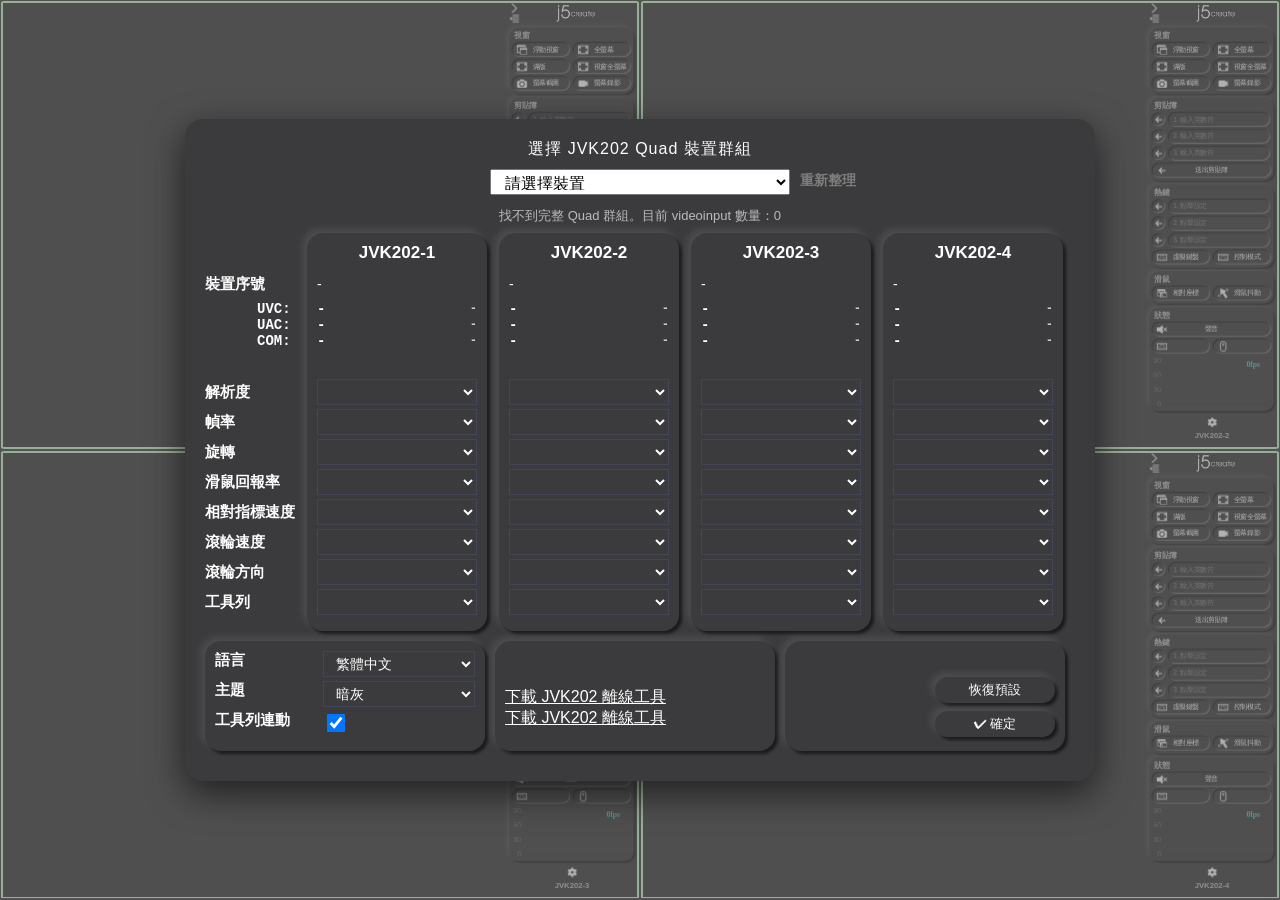
==== commit 1248213e: "Add files via upload" ====
--- a/index.html
+++ b/index.html
@@ -86,21 +86,6 @@
             background: #000;
         }
 
-        .slot-label {
-            position: absolute;
-            left: 10px;
-            top: 3px;
-            z-index: 10;
-            padding: 3px 8px;
-            border-radius: 999px;
-            background: rgba(0, 0, 0, 0.55);
-            color: #fff;
-            font-size: 12px;
-            line-height: 14px;
-            pointer-events: none;
-            user-select: none;
-        }
-
         .quad-settings-modal {
             position: fixed;
             inset: 0;
@@ -113,16 +98,23 @@
         }
 
         .quad-settings-content {
-            width: 1280px;
-            height: 700px;
+            width: auto;
+            height: auto;
             max-width: 1920px;
             max-height: calc(100vh - 42px);
             box-sizing: border-box;
-            padding: 8px;
+            padding: 20px;
             border-radius: 18px;
             background: var(--bg-topbar);
             box-shadow: 0 12px 36px rgba(0, 0, 0, 0.6);
             overflow: auto;
+        }
+
+        .quad-settings-title-grid {
+            display: grid;
+            grid-template-columns: 2fr max-content 2fr;
+            gap: 6px;
+            align-items: center;
         }
 
         .quad-settings-title {
@@ -131,6 +123,28 @@
             line-height: 20px;
             margin-bottom: 10px;
             letter-spacing: 1px;
+        }
+
+        .quad-link-button {
+            border: 0;
+            background: transparent;
+            box-shadow: none;
+            padding: 0 4px;
+            height: 26px;
+            color: #807e7d;
+            font-size: 14px;
+            font-weight: bold;
+            cursor: pointer;
+            white-space: nowrap;
+            margin-top: 6px;
+        }
+
+        .quad-link-button:hover {
+            opacity: 0.85;
+        }
+
+        .quad-link-button:active {
+            transform: translateY(1px);
         }
 
         .quad-group-row {
@@ -160,8 +174,9 @@
 
         .quad-slot-grid {
             display: grid;
-            grid-template-columns: repeat(4, minmax(260px, 1fr));
+            grid-template-columns: max-content repeat(4, 180px);
             gap: 12px;
+            align-items: start;
         }
 
         .quad-slot-panel {
@@ -172,15 +187,123 @@
             padding: 10px 10px 12px 10px;
             min-width: 0;
             margin-bottom: 10px;
-            width: 288px;
-        }
-
-        .quad-slot-panel button {
+            width: 160px;
+        }
+
+        .quad-slot-panel select {
+            width: 100%;
+            height: 26px;
+            font-size: 14px;
+            padding: 2px 8px;
+            color: var(--text-color);
+            background: var(--bg-topbar);
+            border: 1px solid var(--border-color);
+            box-sizing: border-box;
+        }
+
+        .quad-slot-panel button:active {
+            transform: translateY(1px);
+        }
+
+        .quad-slot-header {
+            font-size: 17px;
+            font-weight: bold;
+            margin-bottom: 8px;
+            color: var(--text-color);
+            text-align: center;
+        }
+
+        .quad-title-panel {
+            padding: 10px 0 12px 0;
+            min-width: max-content;
+            margin-bottom: 10px;
+        }
+
+        .quad-title-row,
+        .quad-value-row {
+            height: 26px;
+            min-height: 26px;
+            margin-bottom: 4px;
+            display: flex;
+            align-items: center;
+            box-sizing: border-box;
+        }
+
+        .quad-title-row {
+            justify-content: flex-start;
+            font-size: 15px;
+            color: var(--text-color);
+            font-weight: bold;
+            white-space: nowrap;
+        }
+
+        .quad-value-row {
+            width: 100%;
+        }
+
+        .quad-state-row {
+            display: grid;
+            grid-template-columns: 1fr 38px;
+            column-gap: 2px;
+            align-items: center;
+            height: 16px;
+            min-height: 16px;
+            margin-bottom: 0px;
+            font-size: 14px;
+            color: var(--text-color);
+            font-weight: bold;
+            white-space: nowrap;
+
+            font-family: Consolas, "Courier New", monospace;
+        }
+
+        .quad-com-auth-value-row {
+            display: grid;
+            grid-template-columns: 10px 1fr;
+            column-gap: 6px;
+            align-items: center;
+            margin-top: 0px;
+            margin-bottom: 6px;
+            height: 16px;
+            min-height: 16px;
+            font-family: Consolas, "Courier New", monospace;
+            margin-bottom: 14px;
+        }
+
+        .quad-com-auth {
+            min-height: 16px;
+            line-height: 16px;
+            width: max-content;
+            max-width: none;
+            white-space: nowrap;
+            overflow: visible;
+            justify-self: end;
+            text-align: right;
+            color: #ff8f49;
+            font-weight: bold;
+            text-decoration: underline;
+            font-size: 12px;
+            cursor: pointer;
+        }
+
+        .quad-individual-panel {
+            border-radius: 16px;
+            background: var(--bg-topbar);
+            box-shadow: -4px -4px 8px var(--title-shadow-hi),
+                        3px 3px 3px var(--title-shadow-lo);
+            padding: 10px;
+            min-width: 0;
+            margin-bottom: 10px;
+            margin-right: 10px;
+            width: 260px;
+        }
+
+        .quad-individual-panel button {
             display: inline-flex;
             flex-direction: column;
             padding: 2px 4px 2px 4px;
             width: 120px;
-            height: 28px;
+            height: 26px;
             justify-content: center;
             align-items: center;
             margin-top: 4px;
@@ -192,92 +315,19 @@
             cursor: pointer;
             color: var(--text-color);
         }
-
-        .quad-slot-panel button:active {
+        .quad-individual-panel button:active {
             transform: translateY(1px);
-        }
-
-        .quad-slot-header {
-            font-size: 17px;
-            font-weight: bold;
-            margin-bottom: 8px;
-            color: var(--text-color);
-            text-align: center;
         }
 
         .quad-row {
             display: grid;
-            grid-template-columns: 100px 1fr 52px;
-            align-items: center;
+            grid-template-columns: 2fr 3fr;
+            justify-content: space-between;
             column-gap: 6px;
-            
             margin-bottom: 4px;
         }
 
-        .quad-com-auth-row {
-            grid-template-columns: 100px 1fr 52px;
-            margin-top: -2px;
-            margin-bottom: 6px;
-        }
-
-        .quad-com-auth {
-            min-height: 16px;
-            line-height: 16px;
-
-            width: max-content;
-            max-width: none;
-            white-space: nowrap;
-            overflow: visible;
-
-            justify-self: end;
-            text-align: right;
-
-            color: #ff8f49;
-            font-weight: bold;
-            text-decoration: underline;
-            font-size: 12px;
-            cursor: pointer;
-        }
-
-        .quad-row.quad-row-select {
-            grid-template-columns: 100px 1fr;
-        }
-
-        .quad-label {
-            font-size: 15px;
-            color: var(--text-color);
-            white-space: nowrap;
-        }
-
-        .quad-name {
-            font-size: 14px;
-            color: var(--text-color);
-            min-width: 0;
-            overflow: hidden;
-            text-overflow: ellipsis;
-            white-space: nowrap;
-        }
-
-        .quad-state {
-            font-size: 14px;
-            font-weight: bold;
-            text-align: right;
-        }
-
-        .quad-state.ok {
-            color: #22c55e;
-        }
-
-        .quad-state.fail {
-            color: #ef4444;
-        }
-
-        .quad-state.unknown {
-            color: #ccc;
-        }
-
-        .quad-slot-panel select,
-        .quad-shared-panel select {
+        .quad-row select {
             width: 100%;
             height: 26px;
             font-size: 14px;
@@ -288,121 +338,51 @@
             box-sizing: border-box;
         }
 
-        .quad-shared-panel {
-            margin-top: 12px;
-            border-radius: 16px;
-            background: rgba(48, 49, 51, 0.98);
-            box-shadow: -3px -3px 7px rgba(255,255,255,0.08),
-                         4px 4px 10px rgba(0,0,0,0.45);
-            padding: 12px;
-        }
-
-        .quad-shared-title {
-            font-size: 17px;
-            font-weight: bold;
-            margin-bottom: 8px;
-        }
-
-        .quad-shared-grid {
-            display: flex;
-            flex-direction: column;
-            gap: 6px;
-            width: 620px;   /* 你可再微調，例如 560 / 600 / 650 */
-        }
-
-        .quad-shared-item {
-            display: grid;
-            grid-template-columns: 110px 1fr;
-            align-items: center;
-            column-gap: 12px;
-        }
-
-        .quad-shared-item label {
-            display: block;
-            font-size: 15px;
-            color: #eee;
-            white-space: nowrap;
-        }
-
-        .quad-shared-item select {
-            width: 100%;
-            height: 26px;
-            font-size: 14px;
-            padding: 2px 8px;
-            color: #fff;
-            background: #3a3b3d;
-            border: 1px solid #737373;
-            box-sizing: border-box;
-        }
-
-        .quad-action-row {
+        .quad-button-cell {
             display: flex;
             justify-content: flex-end;
             align-items: center;
-            gap: 18px;
-            margin-top: 14px;
-        }
-
-        .quad-action-row button,
-        .quad-floating-settings-btn {
-            height: 38px;
-            min-width: 132px;
-            padding: 0 20px;
-            border: 0;
-            border-radius: 999px;
-            color: #fff;
-            background: #3b3c3f;
-            box-shadow: -3px -3px 7px rgba(255,255,255,0.08),
-                         4px 4px 10px rgba(0,0,0,0.45);
-            font-size: 16px;
-            cursor: pointer;
-            display: none !important;
-        }
-
-        .quad-action-row button:active,
-        .quad-floating-settings-btn:active {
-            transform: translateY(1px);
-        }
-
-        .quad-floating-settings-btn {
-            position: fixed;
-            right: 14px;
-            top: 14px;
-            z-index: 999998;
-            display: none;
-            min-width: 90px;
-            height: 32px;
+        }
+
+        .download-btn {
+            color: var(--text-color);
+            text-decoration: underline;
+            white-space: nowrap;
+        }
+
+        .quad-label {
+            justify-content: flex-start;
+            font-size: 15px;
+            color: var(--text-color);
+            font-weight: bold;
+            white-space: nowrap;
+        }
+
+        .quad-name {
             font-size: 14px;
-            background: rgba(40, 40, 40, 0.85);
-        }
-
-        @media (max-width: 1400px) {
-            .quad-settings-content {
-                width: calc(100vw - 16px);
-                max-height: calc(100vh - 16px);
-                padding: 10px;
-            }
-
-            .quad-slot-grid {
-                gap: 8px;
-            }
-
-            .quad-row {
-                grid-template-columns: 100px 1fr 42px;
-            }
-
-            .quad-row.quad-row-select {
-                grid-template-columns: 100px 1fr;
-            }
-
-            .quad-label {
-                font-size: 13px;
-            }
-
-            .quad-shared-grid {
-                
-                grid-template-columns: repeat(4, minmax(120px, 1fr));
-            }
+            color: var(--text-color);
+            min-width: 0;
+            overflow: hidden;
+            text-overflow: ellipsis;
+            white-space: nowrap;
+        }
+
+        .quad-state {
+            font-size: 12px;
+            font-weight: bold;
+            text-align: right;
+        }
+
+        .quad-state.ok {
+            color: #22c55e;
+        }
+
+        .quad-state.fail {
+            color: #ef4444;
+        }
+
+        .quad-state.unknown {
+            color: #ccc;
         }
 
         /* 單一 iframe 滿版模式 */
@@ -430,36 +410,36 @@
             width: 100%;
             height: 100%;
         }
-
-        .quad-root.quad-focus-mode .quad-cell.quad-cell-focused .slot-label {
-            display: none;
-        }
-
-        body.quad-focus-mode .quad-floating-settings-btn {
-            display: none !important;
-        }
     </style>
 </head>
 
 <body>
     <div id="quad-root" class="quad-root"></div>
 
-    <button id="quad-open-settings-btn" class="quad-floating-settings-btn" data-i18n="setting.title">設定</button>
-
     <div id="quad-settings-modal" class="quad-settings-modal" tabindex="-1">
         <div class="quad-settings-content">
-            <div class="quad-settings-title" data-i18n="quad.title">選擇 JVK202 Quad 裝置群組</div>
-
-            <div class="quad-group-row">
-                <select id="quad-group-select"></select>
+            <div class="quad-settings-title-grid">
+                <div></div>
+                <div>
+                    <div class="quad-settings-title" data-i18n="quad.title">選擇 JVK202 Quad 裝置群組</div>
+
+                    <div class="quad-group-row">
+                        <select id="quad-group-select"></select>
+                    </div>
+
+                    <div id="quad-status-line" class="quad-status-line" data-i18n="quad.status.init">初始化中...</div>
+                </div>
+                <div>
+                    <div class="quad-settings-title"></div>
+                    <button id="quad-refresh-btn" data-i18n="setting.refresh" class="quad-link-button">重新整理</button>
+                    <div class="quad-status-line"></div>
+                </div>
             </div>
 
-            <div id="quad-status-line" class="quad-status-line" data-i18n="quad.status.init">初始化中...</div>
-
             <div id="quad-slot-grid" class="quad-slot-grid"></div>
 
-            <div style="display:flex;">
-            <div class="quad-slot-panel">
+            <div style="display:flex; justify-content: space-between;">
+                <div class="quad-individual-panel">
                     <div class="quad-row">
                         <label class="quad-label" for="qs_lang" data-i18n="setting.language">語言</label>
                         <select id="qs_lang">
@@ -477,20 +457,65 @@
                     </div>
 
                     <div class="quad-row">
-                    <label class="quad-label" for="qs_topbar_link" data-i18n="quad.topbarLink">工具列連動</label>
-
-                    <div class="quad-name" style="text-align:left;">
-                        <input id="qs_topbar_link" type="checkbox" style="width:18px;height:18px;" checked>
+                        <label class="quad-label" for="qs_topbar_link" data-i18n="quad.topbarLink">工具列連動</label>
+
+                        <div class="quad-name" style="text-align:left;">
+                            <input id="qs_topbar_link" type="checkbox" style="width:18px;height:18px;" checked>
+                        </div>
+
+                        <div></div>
                     </div>
-
-                    <div></div>
                 </div>
-            </div>
-
-            <div class="quad-slot-panel">
-                <button id="quad-refresh-btn" data-i18n="setting.refresh">重新整理</button>
-                <button id="quad-confirm-btn" data-i18n="setting.confirm">✔ 確定</button>
-            </div>
+
+                <div class="quad-individual-panel">
+                    <div class="">
+                        <div></div>
+                        <div class="quad-button-cell">
+                            &nbsp;
+                        </div>
+                    </div>
+                    <div class="">
+                        <div></div>
+                        <div class="quad-button-cell">
+                            &nbsp;
+                        </div>
+                    </div>
+                    <div class="">
+                        <div></div>
+                        <div>
+                            <a id="id_a_downloadTool_win" class="download-btn" data-i18n="setting.downloadTool" href="https://github.com/ChingoLiu/webkvm-quad/releases/download/v1.0.1/JVK202_Quad.exe" download>
+                                下載JVK202_Quad Windows版離線工具
+                            </a>
+                        </div>
+                    </div>
+                    <div class="">
+                        <div></div>
+                        <a id="id_a_downloadTool_mac" class="download-btn" data-i18n="setting.downloadTool" href="https://github.com/ChingoLiu/webkvm-quad/releases/download/v1.0.1/JVK202_Quad.exe" download>
+                                下載JVK202_Quad MacOS版離線工具
+                        </a>
+                    </div>
+                </div>
+
+                <div class="quad-individual-panel">
+                    <div class="quad-row">
+                        <div></div>
+                        <div class="quad-button-cell">
+                            &nbsp;
+                        </div>
+                    </div>
+                    <div class="quad-row">
+                        <div></div>
+                        <div class="quad-button-cell">
+                            <button id="quad-reset-default-btn" data-i18n="setting.resetDefault">恢復預設</button>
+                        </div>
+                    </div>
+                    <div class="quad-row">
+                        <div></div>
+                        <div class="quad-button-cell">
+                            <button id="quad-confirm-btn" data-i18n="setting.confirm">✔ 確定</button>
+                        </div>
+                    </div>
+                </div>
             </div>
         </div>
     </div>
@@ -503,12 +528,12 @@
 
         const root = document.getElementById("quad-root");
         const modal = document.getElementById("quad-settings-modal");
-        const openSettingsBtn = document.getElementById("quad-open-settings-btn");
         const slotGrid = document.getElementById("quad-slot-grid");
         const groupSelect = document.getElementById("quad-group-select");
         const statusLine = document.getElementById("quad-status-line");
         const refreshBtn = document.getElementById("quad-refresh-btn");
         const confirmBtn = document.getElementById("quad-confirm-btn");
+        const resetDefaultBtn = document.getElementById("quad-reset-default-btn");
 
         const SLOT_COUNT = 4;
 
@@ -528,8 +553,22 @@
             ["topbar", "st_select_topbarmode"]
         ];
 
+        const QUAD_DEVICE_DEFAULTS = {
+            resolution: "1920x1080",
+            framerate: "60",
+            rotate: "0",
+            mouse_report_mode: "mouse",
+            relative_mouse_speed: "1",
+            scrollspeed: "1",
+            direction: "-1",
+            topbar: "auto"
+        };
+
+        const QUAD_GROUP_DEFAULTS = {
+            topbar_link: "1"
+        };
+
         const GROUP_PLACEHOLDER_VALUE = "0";
-        const GROUP_PLACEHOLDER_TEXT = "請選擇裝置";
 
         let currentGroup = "";
         let quadState = "settings";      // settings / applying / running / device_lost
@@ -671,10 +710,6 @@
             }
         }
 
-        function clearAllParentSlotSettingOptions() {
-            for (let slot = 1; slot <= SLOT_COUNT; slot++) clearParentSlotSettingOptions(slot);
-        }
-
         function applySelectSetting(sel, saved, fallback) {
             const api = S();
             if (api) return api.applySelectValue(sel, saved, fallback);
@@ -685,14 +720,15 @@
             const api = S();
             if (!api || !deviceId) return;
 
-            applySelectSetting(getSelect(`qs_resolution_${slot}`), api.getDeviceSetting(deviceId, "resolution", "1920x1080"), "1920x1080");
-            applySelectSetting(getSelect(`qs_framerate_${slot}`), api.getDeviceSetting(deviceId, "framerate", "60"), "60");
-            applySelectSetting(getSelect(`qs_rotate_${slot}`), api.getDeviceSetting(deviceId, "rotate", "0"), "0");
-            applySelectSetting(getSelect(`qs_mouse_report_mode_${slot}`), api.getDeviceSetting(deviceId, "mouse_report_mode", "pointer"), "pointer");
-            applySelectSetting(getSelect(`qs_relative_mouse_speed_${slot}`), api.getDeviceSetting(deviceId, "relative_mouse_speed", "1"), "1");
-            applySelectSetting(getSelect(`qs_scrollspeed_${slot}`), api.getDeviceSetting(deviceId, "scrollspeed", "1"), "1");
-            applySelectSetting(getSelect(`qs_direction_${slot}`), api.getDeviceSetting(deviceId, "direction", "-1"), "-1");
-            applySelectSetting(getSelect(`qs_topbar_${slot}`), api.getDeviceSetting(deviceId, "topbar", "auto"), "auto");
+            for (const [name] of QUAD_DEVICE_SETTING_MAP) {
+                const sel = getSelect(`qs_${name}_${slot}`);
+                if (!sel) continue;
+
+                const def = QUAD_DEVICE_DEFAULTS[name] ?? "";
+                const saved = api.getDeviceSetting(deviceId, name, def);
+
+                applySelectSetting(sel, saved, def);
+            }
         }
 
         function saveQuadDeviceSetting(slot, name) {
@@ -710,6 +746,130 @@
                     saveQuadDeviceSetting(slot, name);
                 }
             }
+        }
+
+        function hasSelectValue(sel, value) {
+            if (!sel) return false;
+
+            return Array.from(sel.options || []).some(opt => {
+                return opt.value === String(value);
+            });
+        }
+
+        function setParentSelectToDefault(slot, name) {
+            const sel = getSelect(`qs_${name}_${slot}`);
+            if (!sel || !sel.options || sel.options.length === 0) {
+                return "";
+            }
+
+            const def = QUAD_DEVICE_DEFAULTS[name];
+
+            if (def !== undefined && hasSelectValue(sel, def)) {
+                sel.value = String(def);
+            } else {
+                // 例如某些解析度 / FPS 不支援預設值時，就退回目前清單第一個
+                sel.selectedIndex = 0;
+            }
+
+            return sel.value;
+        }
+
+        function saveAndApplyParentSettingToChild(slot, name) {
+            const childMap = QUAD_DEVICE_SETTING_MAP.find(([n]) => n === name);
+            if (!childMap) return false;
+
+            const [, childId] = childMap;
+            const sel = getSelect(`qs_${name}_${slot}`);
+            if (!sel || sel.value === "") return false;
+
+            saveQuadDeviceSetting(slot, name);
+            setChildSelectValue(slot, childId, sel.value, true);
+
+            return true;
+        }
+
+        async function resetQuadSlotSettingsToDefault(slot) {
+            const group = getSelectedGroupId();
+            const deviceId = quadDeviceId(slot, group);
+
+            if (!deviceId) {
+                return false;
+            }
+
+            const api = S();
+            if (!api) {
+                return false;
+            }
+
+            // 固定選項若目前是空的，先補回來
+            fillParentFixedSettingOptions(slot);
+
+            // 1. Resolution 先處理，因為 FPS 清單可能跟解析度有關
+            setParentSelectToDefault(slot, "resolution");
+            saveAndApplyParentSettingToChild(slot, "resolution");
+
+            // 等 child 套用解析度後，再重新抓 FPS option
+            await sleep(250);
+            copyVideoOptionsFromChild(slot);
+
+            // 2. Framerate
+            setParentSelectToDefault(slot, "framerate");
+            saveAndApplyParentSettingToChild(slot, "framerate");
+
+            // 3. 其他 device setting
+            const restNames = [
+                "rotate",
+                "mouse_report_mode",
+                "relative_mouse_speed",
+                "scrollspeed",
+                "direction",
+                "topbar"
+            ];
+
+            for (const name of restNames) {
+                setParentSelectToDefault(slot, name);
+                saveAndApplyParentSettingToChild(slot, name);
+            }
+
+            // 4. 再把目前實際選到的值寫入 local setting
+            //    注意：resolution / framerate 如果預設值不存在，這裡會存實際 fallback 值。
+            for (const [name] of QUAD_DEVICE_SETTING_MAP) {
+                const sel = getSelect(`qs_${name}_${slot}`);
+                if (!sel || sel.value === "") continue;
+
+                api.setDeviceSetting(deviceId, name, sel.value);
+            }
+
+            return true;
+        }
+
+        async function resetCurrentQuadSettingsToDefault() {
+            const group = getSelectedGroupId();
+
+            if (!group) {
+                statusLine.textContent = t("quad.status.selectGroup");
+                return false;
+            }
+
+            console.log("[QUAD_PARENT] reset default:", group);
+
+            // 4 個 slot 依序 reset，避免同時切解析度造成過多 UVC apply
+            for (let slot = 1; slot <= SLOT_COUNT; slot++) {
+                await resetQuadSlotSettingsToDefault(slot);
+            }
+
+            // group setting：Sync toolbar 回到預設 checked
+            const topbarLinkEl = getSelect("qs_topbar_link");
+            if (topbarLinkEl) {
+                topbarLinkEl.checked = QUAD_GROUP_DEFAULTS.topbar_link === "1";
+                saveTopbarLinkForCurrentGroup();
+            }
+
+            refreshAllSlotStatusFromChildren();
+
+            statusLine.textContent = t("quad.status.currentGroup", { group });
+
+            return true;
         }
 
         function loadSharedSettings() {
@@ -824,6 +984,30 @@
         function buildSlotPanels() {
             slotGrid.innerHTML = "";
 
+            const titlePanel = document.createElement("div");
+            titlePanel.className = "quad-title-panel";
+
+            titlePanel.innerHTML = `
+                <div class="quad-slot-header">&nbsp;</div>
+
+                <div class="quad-title-row" data-i18n="setting.deviceSelect">裝置</div>
+                <div class="quad-state-row"><div></div><div>UVC:</div></div>
+                <div class="quad-state-row"><div></div><div>UAC:</div></div>
+                <div class="quad-state-row"><div></div><div>COM:</div></div>
+                <div class="quad-value-row quad-com-auth-value-row"></div>
+
+                <div class="quad-title-row" data-i18n="setting.resolution">解析度</div>
+                <div class="quad-title-row" data-i18n="setting.framerate">幀率</div>
+                <div class="quad-title-row" data-i18n="setting.rotate">旋轉</div>
+                <div class="quad-title-row" data-i18n="setting.mouseReportMode">滑鼠回報率</div>
+                <div class="quad-title-row" data-i18n="setting.relCursorSpeed">相對指標速度</div>
+                <div class="quad-title-row" data-i18n="setting.scrollSpeed">滾輪速度</div>
+                <div class="quad-title-row" data-i18n="setting.scrollDirection">滾輪方向</div>
+                <div class="quad-title-row" data-i18n="setting.topbar">工具列</div>
+            `;
+
+            slotGrid.appendChild(titlePanel);
+
             for (let slot = 1; slot <= SLOT_COUNT; slot++) {
                 const panel = document.createElement("div");
                 panel.className = "quad-slot-panel";
@@ -832,83 +1016,104 @@
                 panel.innerHTML = `
                     <div class="quad-slot-header">JVK202-${slot}</div>
 
-                    <div class="quad-row quad-row-device">
-                        <div class="quad-label" data-i18n="setting.deviceSelect">裝置</div>
+                    <div class="quad-value-row">
                         <div id="qs_device_text_${slot}" class="quad-name">-</div>
-                        <div></div>
                     </div>
 
-                    <div class="quad-row">
-                        <div class="quad-label">UVC :</div>
+                    <div class="quad-value-row quad-state-row">
                         <div id="qs_uvc_name_${slot}" class="quad-name">-</div>
                         <div id="qs_uvc_state_${slot}" class="quad-state unknown">-</div>
                     </div>
 
-                    <div class="quad-row">
-                        <div class="quad-label">UAC :</div>
+                    <div class="quad-value-row quad-state-row">
                         <div id="qs_uac_name_${slot}" class="quad-name">-</div>
                         <div id="qs_uac_state_${slot}" class="quad-state unknown">-</div>
                     </div>
 
-                    <div class="quad-row">
-                        <div class="quad-label">COM :</div>
+                    <div class="quad-value-row quad-state-row">
                         <div id="qs_com_name_${slot}" class="quad-name">-</div>
                         <div id="qs_com_state_${slot}" class="quad-state unknown">-</div>
                     </div>
 
-                    <div class="quad-row quad-com-auth-row">
-                        <div class="quad-label"></div>
+                    <div class="quad-value-row quad-com-auth-value-row">
                         <div></div>
                         <div
                             id="qs_com_auth_${slot}"
                             class="quad-com-auth"
                             data-i18n="device.auth"
-                        >按此連線</div>
+                            style="visibility:hidden; pointer-events:none;"
+                        ></div>
                     </div>
 
-                    <div class="quad-row quad-row-select">
-                        <div class="quad-label" data-i18n="setting.resolution">解析度</div>
+                    <div class="quad-value-row">
                         <select id="qs_resolution_${slot}"></select>
                     </div>
 
-                    <div class="quad-row quad-row-select">
-                        <div class="quad-label" data-i18n="setting.framerate">幀率</div>
+                    <div class="quad-value-row">
                         <select id="qs_framerate_${slot}"></select>
                     </div>
 
-                    <div class="quad-row quad-row-select">
-                        <div class="quad-label" data-i18n="setting.rotate">旋轉</div>
-                        <select id="qs_rotate_${slot}"></select>
+                    <div class="quad-value-row">
+                        <select id="qs_rotate_${slot}">
+                            <option value="0" data-i18n="setting.rotate0">0°</option>
+                            <option value="90" data-i18n="setting.rotate90">90°</option>
+                            <option value="180" data-i18n="setting.rotate180">180°</option>
+                            <option value="270" data-i18n="setting.rotate270">270°</option>
+                        </select>
                     </div>
 
-                    <div class="quad-row quad-row-select">
-                        <div class="quad-label" data-i18n="setting.mouseReportMode">滑鼠回報率</div>
-                        <select id="qs_mouse_report_mode_${slot}"></select>
+                    <div class="quad-value-row">
+                        <select id="qs_mouse_report_mode_${slot}">
+                            <option value="mouse" data-i18n="setting.mouseReportLow">一般模式</option>
+                            <option value="pointer" data-i18n="setting.mouseReportHigh">電競模式</option>
+                        </select>
                     </div>
 
-                    <div class="quad-row quad-row-select">
-                        <div class="quad-label" data-i18n="setting.relCursorSpeed">相對指標速度</div>
-                        <select id="qs_relative_mouse_speed_${slot}"></select>
+                    <div class="quad-value-row">
+                        <select id="qs_relative_mouse_speed_${slot}">
+                            <option value="2.0" data-i18n="setting.relCursorSuperFast">最快</option>
+                            <option value="1.5" data-i18n="setting.relCursorFast">快</option>
+                            <option value="1" selected data-i18n="setting.relCursorMedium">中</option>
+                            <option value="0.7" data-i18n="setting.relCursorSlow">慢</option>
+                            <option value="0.4" data-i18n="setting.relCursorSuperSlow">最慢</option>
+                        </select>
                     </div>
 
-                    <div class="quad-row quad-row-select">
-                        <div class="quad-label" data-i18n="setting.scrollSpeed">滾輪速度</div>
-                        <select id="qs_scrollspeed_${slot}"></select>
+                    <div class="quad-value-row">
+                        <select id="qs_scrollspeed_${slot}">
+                            <option value="1" selected>1</option>
+                            <option value="2">2</option>
+                            <option value="3">3</option>
+                            <option value="4">4</option>
+                            <option value="5">5</option>
+                            <option value="6">6</option>
+                            <option value="7">7</option>
+                            <option value="8">8</option>
+                            <option value="9">9</option>
+                        </select>
                     </div>
 
-                    <div class="quad-row quad-row-select">
-                        <div class="quad-label" data-i18n="setting.scrollDirection">滾輪方向</div>
-                        <select id="qs_direction_${slot}"></select>
+                    <div class="quad-value-row">
+                        <select id="qs_direction_${slot}">
+                            <option value="-1" selected data-i18n="setting.scrollNormal">一般</option>
+                            <option value="1" data-i18n="setting.scrollReverse">反向</option>
+                        </select>
                     </div>
 
-                    <div class="quad-row quad-row-select">
-                        <div class="quad-label" data-i18n="setting.topbar">工具列</div>
-                        <select id="qs_topbar_${slot}"></select>
+                    <div class="quad-value-row">
+                        <select id="qs_topbar_${slot}">
+                            <option value="auto" selected data-i18n="setting.topbarAuto">自動縮放</option>
+                            <option value="fixed" data-i18n="setting.topbarFixed">固定尺寸</option>
+                        </select>
                     </div>
                 `;
 
                 slotGrid.appendChild(panel);
                 bindSlotPanelEvents(slot);
+            }
+
+            if (typeof applyQuadI18N === "function") {
+                applyQuadI18N(currentLang);
             }
         }
 
@@ -921,13 +1126,13 @@
                     saveQuadDeviceSetting(slot, name);
                     setChildSelectValue(slot, childId, parentEl.value, true);
                 });
-
-                const comAuthEl = document.getElementById(`qs_com_auth_${slot}`);
-                if (comAuthEl) {
-                    comAuthEl.addEventListener("click", async () => {
-                        await requestQuadComAuth(slot);
-                    });
-                }
+            }
+
+            const comAuthEl = document.getElementById(`qs_com_auth_${slot}`);
+            if (comAuthEl) {
+                comAuthEl.addEventListener("click", async () => {
+                    await requestQuadComAuth(slot);
+                });
             }
         }
 
@@ -1118,6 +1323,51 @@
             for (let slot = 1; slot <= SLOT_COUNT; slot++) {
                 hideChildSettingsModal(slot);
             }
+        }
+
+        async function confirmAllChildSettings() {
+            const results = [];
+
+            for (let slot = 1; slot <= SLOT_COUNT; slot++) {
+                const frame = getFrame(slot);
+                const cw = frame ? frame.contentWindow : null;
+
+                if (!cw || typeof cw.quadApplySettingsConfirm !== "function") {
+                    results.push({
+                        slot,
+                        ok: false,
+                        reason: "quadApplySettingsConfirm not found"
+                    });
+                    continue;
+                }
+
+                try {
+                    const ret = await cw.quadApplySettingsConfirm();
+
+                    results.push({
+                        slot,
+                        ok: !!ret?.ok,
+                        skipped: !!ret?.skipped,
+                        reason: ret?.reason || ""
+                    });
+
+                } catch (err) {
+                    console.warn("[QUAD_PARENT] confirm child settings failed:", {
+                        slot,
+                        err
+                    });
+
+                    results.push({
+                        slot,
+                        ok: false,
+                        reason: String(err && err.message ? err.message : err)
+                    });
+                }
+            }
+
+            console.log("[QUAD_PARENT] confirmAllChildSettings:", results);
+
+            return results;
         }
 
         function copyOptions(srcSel, dstSel) {
@@ -1835,37 +2085,7 @@
             }
         }
 
-        function applyParentSlotSettingsToChildren() {
-            for (let slot = 1; slot <= SLOT_COUNT; slot++) {
-                applyParentSlotSettingsToChild(slot);
-            }
-        }
-
-        async function clickChildApplyButtons() {
-            for (let slot = 1; slot <= SLOT_COUNT; slot++) {
-                const doc = getChildDoc(slot);
-                if (!doc) continue;
-
-                const btn = doc.getElementById("btn-apply-settings");
-
-                if (!btn) {
-                    console.warn("[QUAD_PARENT] btn-apply-settings not found:", slot);
-                    continue;
-                }
-
-                if (btn.disabled) {
-                    console.warn("[QUAD_PARENT] btn-apply-settings disabled:", slot);
-                    continue;
-                }
-
-                console.log("[QUAD_PARENT] click child apply:", slot);
-                btn.click();
-
-                await sleep(250);
-            }
-        }
-
-        function confirmQuadSettings() {
+        async function confirmQuadSettings() {
             saveAllQuadDeviceSettings();
             saveSharedSetting("qs_lang");
             saveSharedSetting("qs_theme");
@@ -1876,6 +2096,8 @@
 
             // 只關閉父層中央設定頁
             modal.style.display = "none";
+
+            await confirmAllChildSettings();
             
             console.log("[QUAD_PARENT] settings modal closed");
         }
@@ -1943,10 +2165,6 @@
                     notifyChildQuadMaximized(oldSlot, false);
                 }
 
-                if (modal.style.display !== "flex") {
-                    openSettingsBtn.style.display = "block";
-                }
-
                 setTimeout(resizeAllChildVideos, 80);
                 return false;
             }
@@ -1966,7 +2184,6 @@
             cell.classList.add("quad-cell-focused");
 
             modal.style.display = "none";
-            openSettingsBtn.style.display = "none";
 
             notifyChildQuadMaximized(slot, true);
 
@@ -2057,11 +2274,13 @@
                 refreshAllSlotStatusFromChildren();
             });
 
-            confirmBtn.addEventListener("click", confirmQuadSettings);
-
-            if (openSettingsBtn) {
-                openSettingsBtn.addEventListener("click", openQuadSettingsModal);
-            }
+            confirmBtn.addEventListener("click", async () => {
+                await confirmQuadSettings();
+            });
+
+            resetDefaultBtn.addEventListener("click", async () => {
+                await resetCurrentQuadSettingsToDefault();
+            });
 
             document.addEventListener("keydown", (e) => {
                 if (modal.style.display !== "flex") return;
@@ -2146,6 +2365,30 @@
             return true;
         }
 
+        function updateDownloadToolVisibility_quad() {
+            const link = document.getElementById("id_a_downloadTool_win");
+            if (!link) return;
+
+            // Electron 環境不要顯示下載工具
+            if (window.electronSerial) {
+                link.style.display = "none";
+            } else {
+                link.style.display = "";
+            }
+
+            const link_mac = document.getElementById("id_a_downloadTool_mac");
+            if (!link_mac) return;
+
+            // Electron 環境不要顯示下載工具
+            if (window.electronSerial) {
+                link_mac.style.display = "none";
+            } else {
+                link_mac.style.display = "";
+            }
+        }
+
+        updateDownloadToolVisibility_quad();
+
         document.addEventListener("DOMContentLoaded", initQuadPage);
     </script>
 </body>
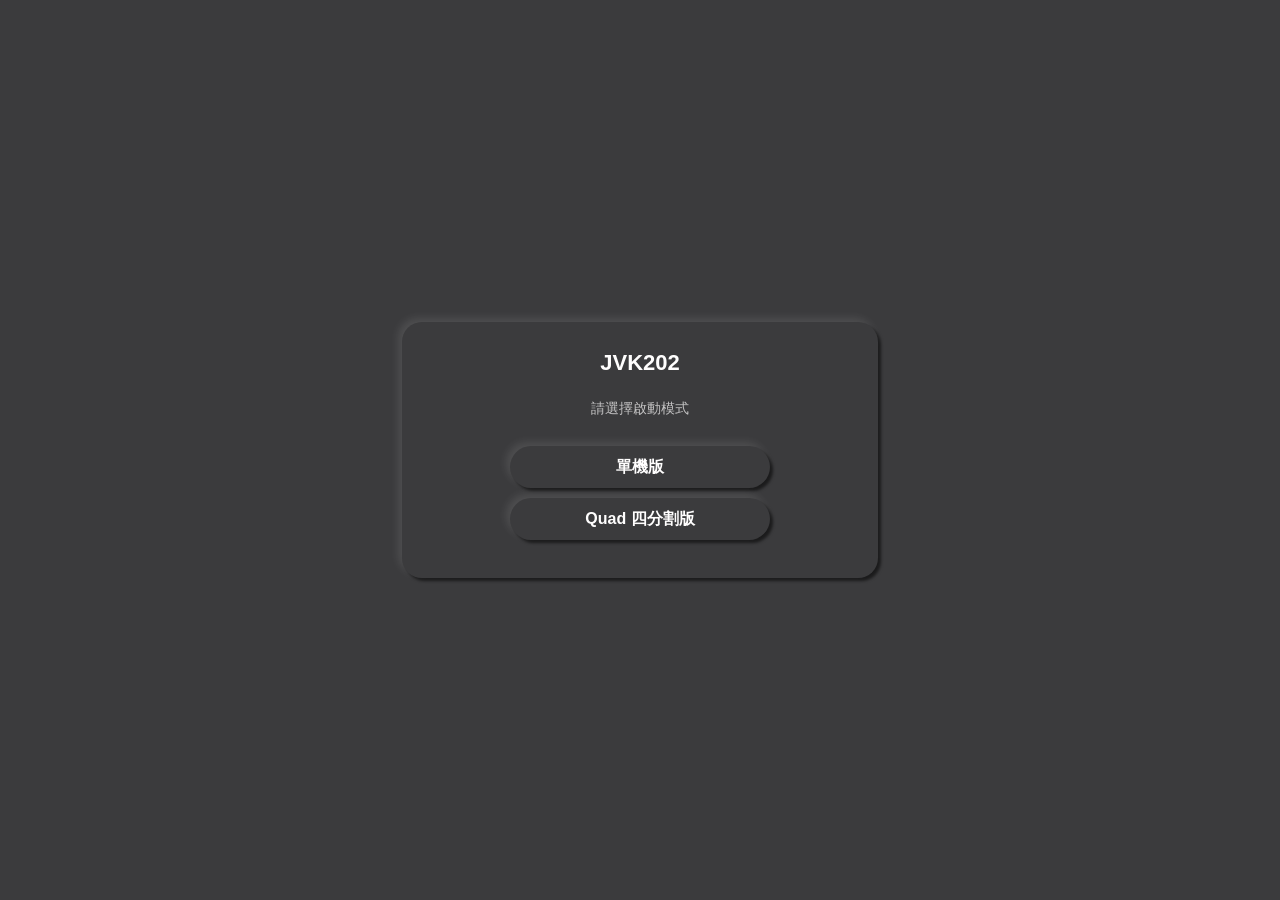
==== commit 296709b3: "Add files via upload" ====
--- a/index.html
+++ b/index.html
@@ -2,2394 +2,112 @@
 <html lang="zh-TW">
 <head>
     <meta charset="UTF-8">
-    <meta name="viewport" content="width=device-width, initial-scale=1.0">
-    <title>KVIM202 Quad View - Electron</title>
+    <title>JVK202 Mode Select</title>
 
     <style>
         :root {
-            --bg-color: #f5f5fa;
-            --bg-topbar: #f5f5fa;
-            --text-color: #282727;
-            --text-subtle-color: #555;
-            --border-color: #E3E5F0;
-            --btn-bg: #f5f5fa;
-            --btn-bg-hover: #ffc8a5;
-            --btn-text-color: #282727;
-            --btn-shadow-hi: rgba(15, 23, 42, 0.2);
-            --btn-shadow-lo: rgba(255, 255, 255, 0.9);
-            --btn-active-border: #ff8f49;
-            --title-text-color: #5e5e5e;
-            --text-color-placeholder: #808080;
-            --modal-alpha-bg: rgba(100,100,100,0.5);
-            --title-shadow-hi: rgba(255, 255, 255, 0.95);
-            --title-shadow-lo: rgba(100, 100, 106, 0.5);
-            --keyboard-bg: #ddd;
-        }
-
-        :root[data-theme="dark"] {
             --bg-color: #3b3b3d;
             --bg-topbar: #3b3b3d;
             --text-color: #fffefe;
-            --text-subtle-color: #aaa;
-            --border-color: #424657;
-            --btn-bg: #2b2f3a;
-            --btn-bg-hover: #ff8f49;
-            --btn-text-color: #fffefe;
-            --btn-shadow-hi: rgba(15, 15, 15, 0.7);
-            --btn-shadow-lo: rgba(128, 128, 128, 0.7);
-            --btn-active-border: #ff8f49;
-            --title-text-color: #bababa;
-            --text-color-placeholder: #808080;
-            --modal-alpha-bg: rgba(100,100,100,0.5);
             --title-shadow-hi: rgba(255, 255, 255, 0.10);
             --title-shadow-lo: rgba(0, 0, 0, 0.55);
-            --keyboard-bg: #505050;
+            --btn-bg-hover: #ff8f49;
         }
 
         html, body {
+            margin: 0;
             width: 100vw;
             height: 100vh;
-            margin: 0;
-            padding: 0;
+            background: var(--bg-color);
+            color: var(--text-color);
+            font-family: sans-serif;
             overflow: hidden;
-            background: var(--bg-topbar);
-            color: var(--text-color);
-            font-family: Arial, "Microsoft JhengHei", sans-serif;
         }
 
-        .quad-root {
-            width: 100vw;
-            height: calc(100vh - 1px);
-            box-sizing: border-box;
-            padding: 0px;
-            display: grid;
-            grid-template-columns: 1fr 1fr;
-            grid-template-rows: 1fr 1fr;
-            gap: 0px;
-            background: var(--bg-color);
-        }
-
-        .quad-cell {
-            position: relative;
-            min-width: 0;
-            min-height: 0;
-            overflow: hidden;
-            border: 1px solid #444;
-            background: #000;
-        }
-
-        .quad-cell iframe {
+        .mode-root {
             width: 100%;
             height: 100%;
-            border: 0;
-            display: block;
-            background: #000;
-        }
-
-        .quad-settings-modal {
-            position: fixed;
-            inset: 0;
-            z-index: 999999;
             display: flex;
             align-items: center;
             justify-content: center;
-            background: var(--modal-alpha-bg);
-            color: var(--text-color);
         }
 
-        .quad-settings-content {
-            width: auto;
-            height: auto;
-            max-width: 1920px;
-            max-height: calc(100vh - 42px);
-            box-sizing: border-box;
-            padding: 20px;
-            border-radius: 18px;
+        .mode-panel {
+            width: 420px;
+            padding: 28px;
+            border-radius: 20px;
             background: var(--bg-topbar);
-            box-shadow: 0 12px 36px rgba(0, 0, 0, 0.6);
-            overflow: auto;
-        }
-
-        .quad-settings-title-grid {
-            display: grid;
-            grid-template-columns: 2fr max-content 2fr;
-            gap: 6px;
-            align-items: center;
-        }
-
-        .quad-settings-title {
-            text-align: center;
-            font-size: 16px;
-            line-height: 20px;
-            margin-bottom: 10px;
-            letter-spacing: 1px;
-        }
-
-        .quad-link-button {
-            border: 0;
-            background: transparent;
-            box-shadow: none;
-            padding: 0 4px;
-            height: 26px;
-            color: #807e7d;
-            font-size: 14px;
-            font-weight: bold;
-            cursor: pointer;
-            white-space: nowrap;
-            margin-top: 6px;
-        }
-
-        .quad-link-button:hover {
-            opacity: 0.85;
-        }
-
-        .quad-link-button:active {
-            transform: translateY(1px);
-        }
-
-        .quad-group-row {
-            display: flex;
-            justify-content: center;
-            align-items: center;
-            gap: 12px;
-            margin-bottom: 12px;
-        }
-
-        .quad-group-row select {
-            width: 300px;
-            height: 26px;
-            font-size: 16px;
-            padding: 4px 10px;
-        }
-
-        .quad-status-line {
-            text-align: center;
-            color: #bbb;
-            font-size: 13px;
-            line-height: 18px;
-            min-height: 18px;
-            margin-bottom: 8px;
-            white-space: pre-line;
-        }
-
-        .quad-slot-grid {
-            display: grid;
-            grid-template-columns: max-content repeat(4, 180px);
-            gap: 12px;
-            align-items: start;
-        }
-
-        .quad-slot-panel {
-            border-radius: 16px;
-            background: var(--bg-topbar);
-            box-shadow: -4px -4px 8px var(--title-shadow-hi),
-                        3px 3px 3px var(--title-shadow-lo);
-            padding: 10px 10px 12px 10px;
-            min-width: 0;
-            margin-bottom: 10px;
-            width: 160px;
-        }
-
-        .quad-slot-panel select {
-            width: 100%;
-            height: 26px;
-            font-size: 14px;
-            padding: 2px 8px;
-            color: var(--text-color);
-            background: var(--bg-topbar);
-            border: 1px solid var(--border-color);
-            box-sizing: border-box;
-        }
-
-        .quad-slot-panel button:active {
-            transform: translateY(1px);
-        }
-
-        .quad-slot-header {
-            font-size: 17px;
-            font-weight: bold;
-            margin-bottom: 8px;
-            color: var(--text-color);
+            box-shadow:
+                -4px -4px 8px var(--title-shadow-hi),
+                3px 3px 3px var(--title-shadow-lo);
             text-align: center;
         }
 
-        .quad-title-panel {
-            padding: 10px 0 12px 0;
-            min-width: max-content;
-            margin-bottom: 10px;
+        .mode-title {
+            font-size: 22px;
+            font-weight: bold;
+            margin-bottom: 24px;
         }
 
-        .quad-title-row,
-        .quad-value-row {
-            height: 26px;
-            min-height: 26px;
-            margin-bottom: 4px;
+        .mode-subtitle {
+            font-size: 14px;
+            opacity: 0.7;
+            margin-bottom: 28px;
+        }
+
+        .mode-button {
+            width: 260px;
+            height: 42px;
+            margin: 10px auto;
             display: flex;
             align-items: center;
-            box-sizing: border-box;
+            justify-content: center;
+            border: 0;
+            border-radius: 999px;
+            background: var(--bg-topbar);
+            color: var(--text-color);
+            font-size: 16px;
+            font-weight: bold;
+            cursor: pointer;
+            box-shadow:
+                -4px -4px 8px var(--title-shadow-hi),
+                3px 3px 3px var(--title-shadow-lo);
         }
 
-        .quad-title-row {
-            justify-content: flex-start;
-            font-size: 15px;
-            color: var(--text-color);
-            font-weight: bold;
-            white-space: nowrap;
+        .mode-button:hover {
+            background: var(--btn-bg-hover);
         }
 
-        .quad-value-row {
-            width: 100%;
-        }
-
-        .quad-state-row {
-            display: grid;
-            grid-template-columns: 1fr 38px;
-            column-gap: 2px;
-            align-items: center;
-            height: 16px;
-            min-height: 16px;
-            margin-bottom: 0px;
-            font-size: 14px;
-            color: var(--text-color);
-            font-weight: bold;
-            white-space: nowrap;
-
-            font-family: Consolas, "Courier New", monospace;
-        }
-
-        .quad-com-auth-value-row {
-            display: grid;
-            grid-template-columns: 10px 1fr;
-            column-gap: 6px;
-            align-items: center;
-            margin-top: 0px;
-            margin-bottom: 6px;
-            height: 16px;
-            min-height: 16px;
-            font-family: Consolas, "Courier New", monospace;
-            margin-bottom: 14px;
-        }
-
-        .quad-com-auth {
-            min-height: 16px;
-            line-height: 16px;
-            width: max-content;
-            max-width: none;
-            white-space: nowrap;
-            overflow: visible;
-            justify-self: end;
-            text-align: right;
-            color: #ff8f49;
-            font-weight: bold;
-            text-decoration: underline;
-            font-size: 12px;
-            cursor: pointer;
-        }
-
-        .quad-individual-panel {
-            border-radius: 16px;
-            background: var(--bg-topbar);
-            box-shadow: -4px -4px 8px var(--title-shadow-hi),
-                        3px 3px 3px var(--title-shadow-lo);
-            padding: 10px;
-            min-width: 0;
-            margin-bottom: 10px;
-            margin-right: 10px;
-            width: 260px;
-        }
-
-        .quad-individual-panel button {
-            display: inline-flex;
-            flex-direction: column;
-            padding: 2px 4px 2px 4px;
-            width: 120px;
-            height: 26px;
-            justify-content: center;
-            align-items: center;
-            margin-top: 4px;
-            border-radius: 18px;
-            border: 0px;
-            background: var(--bg-topbar);
-            box-shadow: -4px -4px 8px var(--title-shadow-hi),
-                        3px 3px 3px var(--title-shadow-lo);
-            cursor: pointer;
-            color: var(--text-color);
-        }
-        .quad-individual-panel button:active {
+        .mode-button:active {
             transform: translateY(1px);
-        }
-
-        .quad-row {
-            display: grid;
-            grid-template-columns: 2fr 3fr;
-            justify-content: space-between;
-            column-gap: 6px;
-            margin-bottom: 4px;
-        }
-
-        .quad-row select {
-            width: 100%;
-            height: 26px;
-            font-size: 14px;
-            padding: 2px 8px;
-            color: var(--text-color);
-            background: var(--bg-topbar);
-            border: 1px solid var(--border-color);
-            box-sizing: border-box;
-        }
-
-        .quad-button-cell {
-            display: flex;
-            justify-content: flex-end;
-            align-items: center;
-        }
-
-        .download-btn {
-            color: var(--text-color);
-            text-decoration: underline;
-            white-space: nowrap;
-        }
-
-        .quad-label {
-            justify-content: flex-start;
-            font-size: 15px;
-            color: var(--text-color);
-            font-weight: bold;
-            white-space: nowrap;
-        }
-
-        .quad-name {
-            font-size: 14px;
-            color: var(--text-color);
-            min-width: 0;
-            overflow: hidden;
-            text-overflow: ellipsis;
-            white-space: nowrap;
-        }
-
-        .quad-state {
-            font-size: 12px;
-            font-weight: bold;
-            text-align: right;
-        }
-
-        .quad-state.ok {
-            color: #22c55e;
-        }
-
-        .quad-state.fail {
-            color: #ef4444;
-        }
-
-        .quad-state.unknown {
-            color: #ccc;
-        }
-
-        /* 單一 iframe 滿版模式 */
-        .quad-root.quad-focus-mode {
-            display: block;
-            padding: 0;
-            gap: 0;
-        }
-
-        .quad-root.quad-focus-mode .quad-cell {
-            display: none;
-        }
-
-        .quad-root.quad-focus-mode .quad-cell.quad-cell-focused {
-            display: block;
-            position: fixed;
-            inset: 0;
-            z-index: 999990;
-            width: 100vw;
-            height: 100vh;
-            border: 0;
-        }
-
-        .quad-root.quad-focus-mode .quad-cell.quad-cell-focused iframe {
-            width: 100%;
-            height: 100%;
         }
     </style>
 </head>
 
 <body>
-    <div id="quad-root" class="quad-root"></div>
+    <div class="mode-root">
+        <div class="mode-panel">
+            <div class="mode-title">JVK202</div>
+            <div class="mode-subtitle">請選擇啟動模式</div>
 
-    <div id="quad-settings-modal" class="quad-settings-modal" tabindex="-1">
-        <div class="quad-settings-content">
-            <div class="quad-settings-title-grid">
-                <div></div>
-                <div>
-                    <div class="quad-settings-title" data-i18n="quad.title">選擇 JVK202 Quad 裝置群組</div>
+            <button class="mode-button" id="btn-single">
+                單機版
+            </button>
 
-                    <div class="quad-group-row">
-                        <select id="quad-group-select"></select>
-                    </div>
-
-                    <div id="quad-status-line" class="quad-status-line" data-i18n="quad.status.init">初始化中...</div>
-                </div>
-                <div>
-                    <div class="quad-settings-title"></div>
-                    <button id="quad-refresh-btn" data-i18n="setting.refresh" class="quad-link-button">重新整理</button>
-                    <div class="quad-status-line"></div>
-                </div>
-            </div>
-
-            <div id="quad-slot-grid" class="quad-slot-grid"></div>
-
-            <div style="display:flex; justify-content: space-between;">
-                <div class="quad-individual-panel">
-                    <div class="quad-row">
-                        <label class="quad-label" for="qs_lang" data-i18n="setting.language">語言</label>
-                        <select id="qs_lang">
-                            <option value="zh-TW" data-i18n="setting.lan.zhTW">繁體中文</option>
-                            <option value="en" data-i18n="setting.lan.en">English</option>
-                        </select>
-                    </div>
-
-                    <div class="quad-row">
-                        <label class="quad-label" for="qs_theme" data-i18n="setting.theme">主題</label>
-                        <select id="qs_theme">
-                            <option value="light" data-i18n="setting.themeLight">明亮</option>
-                            <option value="dark" selected data-i18n="setting.themeDark">暗灰</option>
-                        </select>
-                    </div>
-
-                    <div class="quad-row">
-                        <label class="quad-label" for="qs_topbar_link" data-i18n="quad.topbarLink">工具列連動</label>
-
-                        <div class="quad-name" style="text-align:left;">
-                            <input id="qs_topbar_link" type="checkbox" style="width:18px;height:18px;" checked>
-                        </div>
-
-                        <div></div>
-                    </div>
-                </div>
-
-                <div class="quad-individual-panel">
-                    <div class="">
-                        <div></div>
-                        <div class="quad-button-cell">
-                            &nbsp;
-                        </div>
-                    </div>
-                    <div class="">
-                        <div></div>
-                        <div class="quad-button-cell">
-                            &nbsp;
-                        </div>
-                    </div>
-                    <div class="">
-                        <div></div>
-                        <div>
-                            <a id="id_a_downloadTool_win" class="download-btn" data-i18n="setting.downloadTool" href="https://github.com/ChingoLiu/webkvm-quad/releases/download/v1.0.1/JVK202_Quad.exe" download>
-                                下載JVK202_Quad Windows版離線工具
-                            </a>
-                        </div>
-                    </div>
-                    <div class="">
-                        <div></div>
-                        <a id="id_a_downloadTool_mac" class="download-btn" data-i18n="setting.downloadTool" href="https://github.com/ChingoLiu/webkvm-quad/releases/download/v1.0.1/JVK202_Quad.exe" download>
-                                下載JVK202_Quad MacOS版離線工具
-                        </a>
-                    </div>
-                </div>
-
-                <div class="quad-individual-panel">
-                    <div class="quad-row">
-                        <div></div>
-                        <div class="quad-button-cell">
-                            &nbsp;
-                        </div>
-                    </div>
-                    <div class="quad-row">
-                        <div></div>
-                        <div class="quad-button-cell">
-                            <button id="quad-reset-default-btn" data-i18n="setting.resetDefault">恢復預設</button>
-                        </div>
-                    </div>
-                    <div class="quad-row">
-                        <div></div>
-                        <div class="quad-button-cell">
-                            <button id="quad-confirm-btn" data-i18n="setting.confirm">✔ 確定</button>
-                        </div>
-                    </div>
-                </div>
-            </div>
+            <button class="mode-button" id="btn-quad">
+                Quad 四分割版
+            </button>
         </div>
     </div>
 
-    <script src="dictionary.js"></script>
-    <script src="settingsStorage.js"></script>
     <script>
-        const params = new URLSearchParams(location.search);
-        const childPage = params.get("page") || "index1.html";
-
-        const root = document.getElementById("quad-root");
-        const modal = document.getElementById("quad-settings-modal");
-        const slotGrid = document.getElementById("quad-slot-grid");
-        const groupSelect = document.getElementById("quad-group-select");
-        const statusLine = document.getElementById("quad-status-line");
-        const refreshBtn = document.getElementById("quad-refresh-btn");
-        const confirmBtn = document.getElementById("quad-confirm-btn");
-        const resetDefaultBtn = document.getElementById("quad-reset-default-btn");
-
-        const SLOT_COUNT = 4;
-
-        const SHARED_MAP = [
-            ["qs_lang", "lang-select"],
-            ["qs_theme", "theme-select"]
-        ];
-
-        const QUAD_DEVICE_SETTING_MAP = [
-            ["resolution", "selResolution"],
-            ["framerate", "selFramerate"],
-            ["rotate", "selRotate"],
-            ["mouse_report_mode", "id_select_mouse_report_mode"],
-            ["relative_mouse_speed", "id_select_relative_mouse_speed"],
-            ["scrollspeed", "id_select_scrollspeed"],
-            ["direction", "id_select_direction"],
-            ["topbar", "st_select_topbarmode"]
-        ];
-
-        const QUAD_DEVICE_DEFAULTS = {
-            resolution: "1920x1080",
-            framerate: "60",
-            rotate: "0",
-            mouse_report_mode: "mouse",
-            relative_mouse_speed: "1",
-            scrollspeed: "1",
-            direction: "-1",
-            topbar: "auto"
-        };
-
-        const QUAD_GROUP_DEFAULTS = {
-            topbar_link: "1"
-        };
-
-        const GROUP_PLACEHOLDER_VALUE = "0";
-
-        let currentGroup = "";
-        let quadState = "settings";      // settings / applying / running / device_lost
-        let quadDeviceChangeTimer = null;
-
-        const I18N_DICT = window.KVIM_I18N_DICT || {};
-        let currentLang = "zh-TW";
-
-        function S() {
-            return window.KVIM_SETTINGS || null;
-        }
-
-        function t(key, vars = {}) {
-            const dict = I18N_DICT[currentLang] || {};
-            let text = dict[key] || key;
-            for (const k in vars) {
-                text = text.replaceAll(`{${k}}`, vars[k]);
-            }
-            return text;
-        }
-
-        function applyQuadI18N(lang) {
-            if (!I18N_DICT[lang]) lang = "zh-TW";
-            currentLang = lang;
-
-            document.querySelectorAll("[data-i18n]").forEach(el => {
-                const key = el.getAttribute("data-i18n");
-                const text = t(key);
-                const attr = el.getAttribute("data-i18n-attr");
-                if (attr) el.setAttribute(attr, text);
-                else el.textContent = text;
-            });
-
-            updateGroupPlaceholderText();
-            refreshQuadStatusTextByState();
-            refreshAllComAuthText();
-            refreshAllParentFixedOptionLabels();
-        }
-
-        function applyQuadTheme(theme) {
-            if (theme !== "light" && theme !== "dark") {
-                theme = "dark";
-            }
-
-            document.documentElement.setAttribute("data-theme", theme);
-
-            const sel = document.getElementById("qs_theme");
-            if (sel && sel.value !== theme) {
-                sel.value = theme;
-            }
-
-            if (window.KVIM_SETTINGS) {
-                window.KVIM_SETTINGS.setSharedSetting("theme", theme);
-            } else {
-                try {
-                    localStorage.setItem("webkvm_theme", theme);
-                } catch (e) {}
-            }
-        }
-
-        function getSelectedGroupId() {
-            const g = String(groupSelect.value || currentGroup || "").trim().toUpperCase();
-            return /^[0-9A-Z]{7}$/.test(g) ? g : "";
-        }
-
-        function quadDeviceId(slot, group = getSelectedGroupId()) {
-            if (!/^[1-4]$/.test(String(slot)) || !/^[0-9A-Z]{7}$/.test(String(group || ""))) return "";
-            return `${slot}${String(group).toUpperCase()}`;
-        }
-
-        function getSelect(id) {
-            return document.getElementById(id);
-        }
-
-        function setOptions(sel, items) {
-            if (!sel) return;
-            const oldValue = sel.value;
-            sel.innerHTML = "";
-            for (const item of items) {
-                const [value, text, i18nKey] = item;
-                const opt = document.createElement("option");
-                opt.value = String(value);
-                opt.textContent = text;
-                if (i18nKey) opt.setAttribute("data-i18n", i18nKey);
-                sel.appendChild(opt);
-            }
-            if (oldValue && Array.from(sel.options).some(o => o.value === oldValue)) {
-                sel.value = oldValue;
-            }
-        }
-
-        function fillParentFixedSettingOptions(slot) {
-            setOptions(getSelect(`qs_rotate_${slot}`), [
-                ["0", "0°", "setting.rotate0"], ["90", "90°", "setting.rotate90"],
-                ["180", "180°", "setting.rotate180"], ["270", "270°", "setting.rotate270"]
-            ]);
-
-            setOptions(getSelect(`qs_mouse_report_mode_${slot}`), [
-                ["mouse", t("setting.mouseReportLow"), "setting.mouseReportLow"],
-                ["pointer", t("setting.mouseReportHigh"), "setting.mouseReportHigh"]
-            ]);
-
-            setOptions(getSelect(`qs_relative_mouse_speed_${slot}`), [
-                ["2.0", t("setting.relCursorSuperFast"), "setting.relCursorSuperFast"],
-                ["1.5", t("setting.relCursorFast"), "setting.relCursorFast"],
-                ["1", t("setting.relCursorMedium"), "setting.relCursorMedium"],
-                ["0.7", t("setting.relCursorSlow"), "setting.relCursorSlow"],
-                ["0.4", t("setting.relCursorSuperSlow"), "setting.relCursorSuperSlow"]
-            ]);
-
-            setOptions(getSelect(`qs_scrollspeed_${slot}`), [
-                ["1", "1"], ["2", "2"], ["3", "3"], ["4", "4"], ["5", "5"],
-                ["6", "6"], ["7", "7"], ["8", "8"], ["9", "9"]
-            ]);
-
-            setOptions(getSelect(`qs_direction_${slot}`), [
-                ["-1", t("setting.scrollNormal"), "setting.scrollNormal"],
-                ["1", t("setting.scrollReverse"), "setting.scrollReverse"]
-            ]);
-
-            setOptions(getSelect(`qs_topbar_${slot}`), [
-                ["auto", t("setting.topbarAuto"), "setting.topbarAuto"],
-                ["fixed", t("setting.topbarFixed"), "setting.topbarFixed"]
-            ]);
-        }
-
-        function refreshAllParentFixedOptionLabels() {
-            for (let slot = 1; slot <= SLOT_COUNT; slot++) {
-                const rotateSel = getSelect(`qs_rotate_${slot}`);
-                if (rotateSel && rotateSel.options.length > 0) fillParentFixedSettingOptions(slot);
-            }
-        }
-
-        function clearParentSlotSettingOptions(slot) {
-            const names = ["resolution", "framerate", "rotate", "mouse_report_mode", "relative_mouse_speed", "scrollspeed", "direction", "topbar"];
-            for (const name of names) {
-                const el = getSelect(`qs_${name}_${slot}`);
-                if (el) el.innerHTML = "";
-            }
-        }
-
-        function applySelectSetting(sel, saved, fallback) {
-            const api = S();
-            if (api) return api.applySelectValue(sel, saved, fallback);
-            return false;
-        }
-
-        function loadQuadDeviceSettingsToPanel(slot, deviceId) {
-            const api = S();
-            if (!api || !deviceId) return;
-
-            for (const [name] of QUAD_DEVICE_SETTING_MAP) {
-                const sel = getSelect(`qs_${name}_${slot}`);
-                if (!sel) continue;
-
-                const def = QUAD_DEVICE_DEFAULTS[name] ?? "";
-                const saved = api.getDeviceSetting(deviceId, name, def);
-
-                applySelectSetting(sel, saved, def);
-            }
-        }
-
-        function saveQuadDeviceSetting(slot, name) {
-            const group = getSelectedGroupId();
-            const deviceId = quadDeviceId(slot, group);
-            const el = getSelect(`qs_${name}_${slot}`);
-            const api = S();
-            if (!api || !deviceId || !el || el.value === "") return false;
-            return api.setDeviceSetting(deviceId, name, el.value);
-        }
-
-        function saveAllQuadDeviceSettings() {
-            for (let slot = 1; slot <= SLOT_COUNT; slot++) {
-                for (const [name] of QUAD_DEVICE_SETTING_MAP) {
-                    saveQuadDeviceSetting(slot, name);
-                }
-            }
-        }
-
-        function hasSelectValue(sel, value) {
-            if (!sel) return false;
-
-            return Array.from(sel.options || []).some(opt => {
-                return opt.value === String(value);
-            });
-        }
-
-        function setParentSelectToDefault(slot, name) {
-            const sel = getSelect(`qs_${name}_${slot}`);
-            if (!sel || !sel.options || sel.options.length === 0) {
-                return "";
-            }
-
-            const def = QUAD_DEVICE_DEFAULTS[name];
-
-            if (def !== undefined && hasSelectValue(sel, def)) {
-                sel.value = String(def);
-            } else {
-                // 例如某些解析度 / FPS 不支援預設值時，就退回目前清單第一個
-                sel.selectedIndex = 0;
-            }
-
-            return sel.value;
-        }
-
-        function saveAndApplyParentSettingToChild(slot, name) {
-            const childMap = QUAD_DEVICE_SETTING_MAP.find(([n]) => n === name);
-            if (!childMap) return false;
-
-            const [, childId] = childMap;
-            const sel = getSelect(`qs_${name}_${slot}`);
-            if (!sel || sel.value === "") return false;
-
-            saveQuadDeviceSetting(slot, name);
-            setChildSelectValue(slot, childId, sel.value, true);
-
-            return true;
-        }
-
-        async function resetQuadSlotSettingsToDefault(slot) {
-            const group = getSelectedGroupId();
-            const deviceId = quadDeviceId(slot, group);
-
-            if (!deviceId) {
-                return false;
-            }
-
-            const api = S();
-            if (!api) {
-                return false;
-            }
-
-            // 固定選項若目前是空的，先補回來
-            fillParentFixedSettingOptions(slot);
-
-            // 1. Resolution 先處理，因為 FPS 清單可能跟解析度有關
-            setParentSelectToDefault(slot, "resolution");
-            saveAndApplyParentSettingToChild(slot, "resolution");
-
-            // 等 child 套用解析度後，再重新抓 FPS option
-            await sleep(250);
-            copyVideoOptionsFromChild(slot);
-
-            // 2. Framerate
-            setParentSelectToDefault(slot, "framerate");
-            saveAndApplyParentSettingToChild(slot, "framerate");
-
-            // 3. 其他 device setting
-            const restNames = [
-                "rotate",
-                "mouse_report_mode",
-                "relative_mouse_speed",
-                "scrollspeed",
-                "direction",
-                "topbar"
-            ];
-
-            for (const name of restNames) {
-                setParentSelectToDefault(slot, name);
-                saveAndApplyParentSettingToChild(slot, name);
-            }
-
-            // 4. 再把目前實際選到的值寫入 local setting
-            //    注意：resolution / framerate 如果預設值不存在，這裡會存實際 fallback 值。
-            for (const [name] of QUAD_DEVICE_SETTING_MAP) {
-                const sel = getSelect(`qs_${name}_${slot}`);
-                if (!sel || sel.value === "") continue;
-
-                api.setDeviceSetting(deviceId, name, sel.value);
-            }
-
-            return true;
-        }
-
-        async function resetCurrentQuadSettingsToDefault() {
-            const group = getSelectedGroupId();
-
-            if (!group) {
-                statusLine.textContent = t("quad.status.selectGroup");
-                return false;
-            }
-
-            console.log("[QUAD_PARENT] reset default:", group);
-
-            // 4 個 slot 依序 reset，避免同時切解析度造成過多 UVC apply
-            for (let slot = 1; slot <= SLOT_COUNT; slot++) {
-                await resetQuadSlotSettingsToDefault(slot);
-            }
-
-            // group setting：Sync toolbar 回到預設 checked
-            const topbarLinkEl = getSelect("qs_topbar_link");
-            if (topbarLinkEl) {
-                topbarLinkEl.checked = QUAD_GROUP_DEFAULTS.topbar_link === "1";
-                saveTopbarLinkForCurrentGroup();
-            }
-
-            refreshAllSlotStatusFromChildren();
-
-            statusLine.textContent = t("quad.status.currentGroup", { group });
-
-            return true;
-        }
-
-        function loadSharedSettings() {
-            const api = S();
-            if (!api) return;
-
-            currentLang = api.getSharedSetting("lang", currentLang);
-            applySelectSetting(getSelect("qs_lang"), currentLang, "zh-TW");
-            applySelectSetting(getSelect("qs_theme"), api.getSharedSetting("theme", "dark"), "dark");
-        }
-
-        function saveSharedSetting(parentId) {
-            const api = S();
-            if (!api) return;
-
-            const el = getSelect(parentId);
-            if (!el) return;
-
-            if (parentId === "qs_lang") api.setSharedSetting("lang", el.value);
-            if (parentId === "qs_theme") api.setSharedSetting("theme", el.value);
-        }
-
-        function loadTopbarLinkForGroup(group) {
-            const api = S();
-            const el = getSelect("qs_topbar_link");
-            if (!api || !el || !group) return;
-            const v = api.getGroupSetting(group, "topbar_link", "1");
-            el.checked = (v === "1" || v === "true");
-        }
-
-        function saveTopbarLinkForCurrentGroup() {
-            const api = S();
-            const group = getSelectedGroupId();
-            const el = getSelect("qs_topbar_link");
-            if (!api || !group || !el) return;
-            api.setGroupSetting(group, "topbar_link", el.checked ? "1" : "0");
-        }
-
-        function updateGroupPlaceholderText() {
-            const opt = groupSelect.querySelector(`option[value="${GROUP_PLACEHOLDER_VALUE}"]`);
-            if (opt) opt.textContent = t("setting.selectDeviceHolder");
-        }
-
-        function refreshQuadStatusTextByState() {
-            if (quadState === "running" && currentGroup) {
-                statusLine.textContent = t("quad.status.currentGroup", { group: currentGroup });
-            } else if (quadState === "applying" && currentGroup) {
-                statusLine.textContent = t("quad.status.applyingGroup", { group: currentGroup });
-            } else if (!currentGroup) {
-                statusLine.textContent = t("quad.status.selectGroup");
-            }
-        }
-
-        function buildChildUrl(slot) {
-            const url = new URL(childPage, location.href);
-            url.searchParams.set("slot", String(slot));
-
-            // 這版不再從 URL 傳 uvcSerial，避免 child 自己自動進入或自動確認。
-            // 裝置選擇統一由本頁中央設定頁控制。
-            return url.toString();
-        }
-
-        function buildIframes() {
-            for (let slot = 1; slot <= SLOT_COUNT; slot++) {
-                const cell = document.createElement("div");
-                cell.className = "quad-cell";
-                cell.id = `quad-cell-${slot}`;
-                cell.dataset.slot = String(slot);
-
-                const iframe = document.createElement("iframe");
-                iframe.id = `iframe${slot}`;
-                iframe.setAttribute("allowfullscreen", "true");
-                iframe.setAttribute("webkitallowfullscreen", "true");
-
-                iframe.setAttribute(
-                    "allow",
-                    [
-                        "camera *",
-                        "microphone *",
-                        "serial *",
-                        "clipboard-read *",
-                        "clipboard-write *",
-                        "fullscreen *",
-                        "picture-in-picture *"
-                    ].join("; ")
-                );
-
-                iframe.addEventListener("load", () => {
-                    console.log("[QUAD_PARENT] iframe loaded:", slot);
-
-                    setTimeout(() => {
-                        hideChildSettingsModal(slot);
-                        clearParentSlotSettingOptions(slot);
-                        syncAllSharedSettingsToChildren();
-
-                        // 改成事件式監看狀態，不再靠 setInterval polling
-                        observeChildStatus(slot);
-
-                        if (currentGroup) {
-                            applyGroupToSlot(slot, currentGroup);
-                        }
-                    }, 800);
-                });
-
-                iframe.src = buildChildUrl(slot);
-
-                cell.appendChild(iframe);
-                root.appendChild(cell);
-            }
-        }
-
-        function buildSlotPanels() {
-            slotGrid.innerHTML = "";
-
-            const titlePanel = document.createElement("div");
-            titlePanel.className = "quad-title-panel";
-
-            titlePanel.innerHTML = `
-                <div class="quad-slot-header">&nbsp;</div>
-
-                <div class="quad-title-row" data-i18n="setting.deviceSelect">裝置</div>
-                <div class="quad-state-row"><div></div><div>UVC:</div></div>
-                <div class="quad-state-row"><div></div><div>UAC:</div></div>
-                <div class="quad-state-row"><div></div><div>COM:</div></div>
-                <div class="quad-value-row quad-com-auth-value-row"></div>
-
-                <div class="quad-title-row" data-i18n="setting.resolution">解析度</div>
-                <div class="quad-title-row" data-i18n="setting.framerate">幀率</div>
-                <div class="quad-title-row" data-i18n="setting.rotate">旋轉</div>
-                <div class="quad-title-row" data-i18n="setting.mouseReportMode">滑鼠回報率</div>
-                <div class="quad-title-row" data-i18n="setting.relCursorSpeed">相對指標速度</div>
-                <div class="quad-title-row" data-i18n="setting.scrollSpeed">滾輪速度</div>
-                <div class="quad-title-row" data-i18n="setting.scrollDirection">滾輪方向</div>
-                <div class="quad-title-row" data-i18n="setting.topbar">工具列</div>
-            `;
-
-            slotGrid.appendChild(titlePanel);
-
-            for (let slot = 1; slot <= SLOT_COUNT; slot++) {
-                const panel = document.createElement("div");
-                panel.className = "quad-slot-panel";
-                panel.id = `qs_slot_panel_${slot}`;
-
-                panel.innerHTML = `
-                    <div class="quad-slot-header">JVK202-${slot}</div>
-
-                    <div class="quad-value-row">
-                        <div id="qs_device_text_${slot}" class="quad-name">-</div>
-                    </div>
-
-                    <div class="quad-value-row quad-state-row">
-                        <div id="qs_uvc_name_${slot}" class="quad-name">-</div>
-                        <div id="qs_uvc_state_${slot}" class="quad-state unknown">-</div>
-                    </div>
-
-                    <div class="quad-value-row quad-state-row">
-                        <div id="qs_uac_name_${slot}" class="quad-name">-</div>
-                        <div id="qs_uac_state_${slot}" class="quad-state unknown">-</div>
-                    </div>
-
-                    <div class="quad-value-row quad-state-row">
-                        <div id="qs_com_name_${slot}" class="quad-name">-</div>
-                        <div id="qs_com_state_${slot}" class="quad-state unknown">-</div>
-                    </div>
-
-                    <div class="quad-value-row quad-com-auth-value-row">
-                        <div></div>
-                        <div
-                            id="qs_com_auth_${slot}"
-                            class="quad-com-auth"
-                            data-i18n="device.auth"
-                            style="visibility:hidden; pointer-events:none;"
-                        ></div>
-                    </div>
-
-                    <div class="quad-value-row">
-                        <select id="qs_resolution_${slot}"></select>
-                    </div>
-
-                    <div class="quad-value-row">
-                        <select id="qs_framerate_${slot}"></select>
-                    </div>
-
-                    <div class="quad-value-row">
-                        <select id="qs_rotate_${slot}">
-                            <option value="0" data-i18n="setting.rotate0">0°</option>
-                            <option value="90" data-i18n="setting.rotate90">90°</option>
-                            <option value="180" data-i18n="setting.rotate180">180°</option>
-                            <option value="270" data-i18n="setting.rotate270">270°</option>
-                        </select>
-                    </div>
-
-                    <div class="quad-value-row">
-                        <select id="qs_mouse_report_mode_${slot}">
-                            <option value="mouse" data-i18n="setting.mouseReportLow">一般模式</option>
-                            <option value="pointer" data-i18n="setting.mouseReportHigh">電競模式</option>
-                        </select>
-                    </div>
-
-                    <div class="quad-value-row">
-                        <select id="qs_relative_mouse_speed_${slot}">
-                            <option value="2.0" data-i18n="setting.relCursorSuperFast">最快</option>
-                            <option value="1.5" data-i18n="setting.relCursorFast">快</option>
-                            <option value="1" selected data-i18n="setting.relCursorMedium">中</option>
-                            <option value="0.7" data-i18n="setting.relCursorSlow">慢</option>
-                            <option value="0.4" data-i18n="setting.relCursorSuperSlow">最慢</option>
-                        </select>
-                    </div>
-
-                    <div class="quad-value-row">
-                        <select id="qs_scrollspeed_${slot}">
-                            <option value="1" selected>1</option>
-                            <option value="2">2</option>
-                            <option value="3">3</option>
-                            <option value="4">4</option>
-                            <option value="5">5</option>
-                            <option value="6">6</option>
-                            <option value="7">7</option>
-                            <option value="8">8</option>
-                            <option value="9">9</option>
-                        </select>
-                    </div>
-
-                    <div class="quad-value-row">
-                        <select id="qs_direction_${slot}">
-                            <option value="-1" selected data-i18n="setting.scrollNormal">一般</option>
-                            <option value="1" data-i18n="setting.scrollReverse">反向</option>
-                        </select>
-                    </div>
-
-                    <div class="quad-value-row">
-                        <select id="qs_topbar_${slot}">
-                            <option value="auto" selected data-i18n="setting.topbarAuto">自動縮放</option>
-                            <option value="fixed" data-i18n="setting.topbarFixed">固定尺寸</option>
-                        </select>
-                    </div>
-                `;
-
-                slotGrid.appendChild(panel);
-                bindSlotPanelEvents(slot);
-            }
-
-            if (typeof applyQuadI18N === "function") {
-                applyQuadI18N(currentLang);
-            }
-        }
-
-        function bindSlotPanelEvents(slot) {
-            for (const [name, childId] of QUAD_DEVICE_SETTING_MAP) {
-                const parentEl = getSelect(`qs_${name}_${slot}`);
-                if (!parentEl) continue;
-
-                parentEl.addEventListener("change", () => {
-                    saveQuadDeviceSetting(slot, name);
-                    setChildSelectValue(slot, childId, parentEl.value, true);
-                });
-            }
-
-            const comAuthEl = document.getElementById(`qs_com_auth_${slot}`);
-            if (comAuthEl) {
-                comAuthEl.addEventListener("click", async () => {
-                    await requestQuadComAuth(slot);
-                });
-            }
-        }
-
-        function bindSharedSettingEvents() {
-            for (const [parentId, childId] of SHARED_MAP) {
-                const parentEl = getSelect(parentId);
-                if (!parentEl) continue;
-
-                parentEl.addEventListener("change", () => {
-                    saveSharedSetting(parentId);
-
-                    if (parentId === "qs_lang") {
-                        applyQuadI18N(parentEl.value);
-                    }
-
-                    if (parentId === "qs_theme" && typeof applyQuadTheme === "function") {
-                        applyQuadTheme(parentEl.value);
-                    }
-
-                    syncOneSharedSettingToChildren(parentId, childId);
-                });
-            }
-
-            const topbarLinkEl = getSelect("qs_topbar_link");
-            if (topbarLinkEl) {
-                topbarLinkEl.addEventListener("change", saveTopbarLinkForCurrentGroup);
-            }
-        }
-
-        function getFrame(slot) {
-            return document.getElementById(`iframe${slot}`);
-        }
-
-        function getChildDoc(slot) {
-            const iframe = getFrame(slot);
-            if (!iframe) return null;
-
-            try {
-                return iframe.contentDocument || iframe.contentWindow.document;
-            } catch (e) {
-                console.warn("[QUAD_PARENT] cannot access iframe:", slot, e);
-                return null;
-            }
-        }
-
-
-        // Keyboard Lock API must be called from top-level page, not iframe.
-        let quadKeyboardLockedSlot = 0;
-
-        function isParentFullscreen() {
-            return document.fullscreenElement ||
-                   document.webkitFullscreenElement ||
-                   document.msFullscreenElement;
-        }
-
-        async function parentRequestFullscreen(el) {
-            const req = el.requestFullscreen || el.webkitRequestFullscreen || el.msRequestFullscreen;
-            if (req) {
-                await req.call(el);
-                return true;
-            }
-            return false;
-        }
-
-        window.quadEnterKeyboardControlMode = async function (slot) {
-            slot = Number(slot);
-            if (!Number.isInteger(slot) || slot < 1 || slot > SLOT_COUNT) return false;
-
-            const frame = getFrame(slot);
-            if (!frame) return false;
-
-            try {
-                if (!isParentFullscreen()) await parentRequestFullscreen(frame);
-                if ("keyboard" in navigator && navigator.keyboard && navigator.keyboard.lock) {
-                    await navigator.keyboard.lock();
-                    quadKeyboardLockedSlot = slot;
-                }
-                return true;
-            } catch (err) {
-                console.warn("[QUAD_PARENT] keyboard lock failed:", err);
-                return false;
-            }
-        };
-
-        window.quadExitKeyboardControlMode = async function (slot) {
-            try {
-                if ("keyboard" in navigator && navigator.keyboard && navigator.keyboard.unlock) {
-                    navigator.keyboard.unlock();
-                }
-            } catch (err) {
-                console.warn("[QUAD_PARENT] keyboard unlock failed:", err);
-            }
-
-            if (!slot || Number(slot) === quadKeyboardLockedSlot) quadKeyboardLockedSlot = 0;
-
-            try {
-                if (isParentFullscreen()) {
-                    const exit = document.exitFullscreen || document.webkitExitFullscreen || document.msExitFullscreen;
-                    if (exit) await exit.call(document);
-                }
-            } catch (err) {
-                console.warn("[QUAD_PARENT] exit fullscreen failed:", err);
-            }
-
-            return true;
-        };
-
-        //Topbar 連動
-        function isTopbarLinkEnabled() {
-            const el = document.getElementById("qs_topbar_link");
-            return !!(el && el.checked);
-        }
-
-        function getSlotFromMessageSource(sourceWindow) {
-            for (let slot = 1; slot <= SLOT_COUNT; slot++) {
-                const frame = getFrame(slot);
-
-                if (frame && frame.contentWindow === sourceWindow) {
-                    return slot;
-                }
-            }
-
-            return 0;
-        }
-
-        function sendTopbarCommandToSlot(slot, command) {
-            const frame = getFrame(slot);
-
-            if (!frame || !frame.contentWindow) {
-                return;
-            }
-
-            try {
-                frame.contentWindow.postMessage({
-                    type: "quad-topbar-command",
-                    command
-                }, "*");
-            } catch (e) {
-                console.warn("[QUAD_PARENT] send topbar command failed:", {
-                    slot,
-                    command,
-                    error: e
-                });
-            }
-        }
-
-        function broadcastTopbarCommand(sourceSlot, command) {
-            if (!isTopbarLinkEnabled()) {
-                return;
-            }
-
-            if (!command) {
-                return;
-            }
-
-            for (let slot = 1; slot <= SLOT_COUNT; slot++) {
-                if (slot === sourceSlot) {
-                    continue;
-                }
-
-                sendTopbarCommandToSlot(slot, command);
-            }
-        }
-
-        function sleep(ms) {
-            return new Promise(resolve => setTimeout(resolve, ms));
-        }
-
-        function fireInputChange(el) {
-            if (!el) return;
-            el.dispatchEvent(new Event("input", { bubbles: true }));
-            el.dispatchEvent(new Event("change", { bubbles: true }));
-        }
-
-        function hideChildSettingsModal(slot) {
-            const doc = getChildDoc(slot);
-            if (!doc) return;
-
-            const childModal = doc.getElementById("serial-modal");
-            if (!childModal) return;
-
-            childModal.style.display = "none";
-            childModal.style.visibility = "hidden";
-            childModal.style.pointerEvents = "none";
-        }
-
-        function hideAllChildSettingsModals() {
-            for (let slot = 1; slot <= SLOT_COUNT; slot++) {
-                hideChildSettingsModal(slot);
-            }
-        }
-
-        async function confirmAllChildSettings() {
-            const results = [];
-
-            for (let slot = 1; slot <= SLOT_COUNT; slot++) {
-                const frame = getFrame(slot);
-                const cw = frame ? frame.contentWindow : null;
-
-                if (!cw || typeof cw.quadApplySettingsConfirm !== "function") {
-                    results.push({
-                        slot,
-                        ok: false,
-                        reason: "quadApplySettingsConfirm not found"
-                    });
-                    continue;
-                }
-
-                try {
-                    const ret = await cw.quadApplySettingsConfirm();
-
-                    results.push({
-                        slot,
-                        ok: !!ret?.ok,
-                        skipped: !!ret?.skipped,
-                        reason: ret?.reason || ""
-                    });
-
-                } catch (err) {
-                    console.warn("[QUAD_PARENT] confirm child settings failed:", {
-                        slot,
-                        err
-                    });
-
-                    results.push({
-                        slot,
-                        ok: false,
-                        reason: String(err && err.message ? err.message : err)
-                    });
-                }
-            }
-
-            console.log("[QUAD_PARENT] confirmAllChildSettings:", results);
-
-            return results;
-        }
-
-        function copyOptions(srcSel, dstSel) {
-            if (!srcSel || !dstSel) return;
-
-            const oldValue = dstSel.value;
-            dstSel.innerHTML = "";
-
-            for (const opt of Array.from(srcSel.options || [])) {
-                const newOpt = document.createElement("option");
-                newOpt.value = opt.value;
-                newOpt.textContent = opt.textContent;
-                newOpt.selected = opt.selected;
-                dstSel.appendChild(newOpt);
-            }
-
-            if (Array.from(dstSel.options).some(opt => opt.value === oldValue)) {
-                dstSel.value = oldValue;
-            } else if (srcSel.value) {
-                dstSel.value = srcSel.value;
-            }
-        }
-
-        function copyVideoOptionsFromChild(slot) {
-            const doc = getChildDoc(slot);
-            if (!doc) return;
-
-            const maps = [
-                ["selResolution", `qs_resolution_${slot}`],
-                ["selFramerate", `qs_framerate_${slot}`]
-            ];
-
-            for (const [childId, parentId] of maps) {
-                const childSel = doc.getElementById(childId);
-                const parentSel = getSelect(parentId);
-
-                if (!childSel || !parentSel) continue;
-                if (!childSel.options || childSel.options.length === 0) continue;
-
-                copyOptions(childSel, parentSel);
-            }
-        }
-
-        function refreshAllComAuthText() {
-            for (let slot = 1; slot <= SLOT_COUNT; slot++) {
-                const el = document.getElementById(`qs_com_auth_${slot}`);
-                if (!el) continue;
-
-                if (el.style.visibility === "visible") {
-                    el.textContent = t("device.auth");
-                } else {
-                    el.textContent = "";
-                }
-            }
-        }
-
-        function setStateText(slot, kind, name, state) {
-            const nameEl = document.getElementById(`qs_${kind}_name_${slot}`);
-            const stateEl = document.getElementById(`qs_${kind}_state_${slot}`);
-
-            if (nameEl) {
-                nameEl.textContent = name || "-";
-                nameEl.title = name || "";
-            }
-
-            if (stateEl) {
-                const text = state || "-";
-                stateEl.textContent = text;
-
-                stateEl.classList.remove("ok", "fail", "unknown");
-
-                if (text.toUpperCase() === "OK") {
-                    stateEl.classList.add("ok");
-                } else if (
-                    text.includes("失敗") ||
-                    text.toUpperCase().includes("FAIL") ||
-                    text.toUpperCase().includes("NG")
-                ) {
-                    stateEl.classList.add("fail");
-                } else {
-                    stateEl.classList.add("unknown");
-                }
-            }
-        }
-
-        function isOkStateText(text) {
-            text = String(text || "").trim().toUpperCase();
-            return text === "OK";
-        }
-
-        function isFailStateText(text) {
-            text = String(text || "").trim().toUpperCase();
-
-            return (
-                text.includes("FAIL") ||
-                text.includes("NG") ||
-                text.includes("失敗")
-            );
-        }
-
-        function setComAuthVisible(slot, visible) {
-            const el = document.getElementById(`qs_com_auth_${slot}`);
-            if (!el) return;
-
-            if (visible) {
-                el.textContent = t("device.auth");
-                el.style.visibility = "visible";
-                el.style.pointerEvents = "";
-            } else {
-                // 保留該行高度，但內容清空
-                el.textContent = "";
-                el.style.visibility = "hidden";
-                el.style.pointerEvents = "none";
-            }
-        }
-
-        async function requestQuadComAuth(slot) {
-            const frame = getFrame(slot);
-            const cw = frame ? frame.contentWindow : null;
-
-            if (!cw) {
-                console.warn("[QUAD_PARENT] iframe not ready for COM auth:", slot);
-                return false;
-            }
-
-            try {
-                if (window.electronSerial) {
-                    window.electronSerial.setInteractive(true);
-                }
-
-                if (typeof cw.quadChooseMatchingComPort === "function") {
-                    const ok = await cw.quadChooseMatchingComPort();
-
-                    setTimeout(() => {
-                        refreshSlotStatusFromChild(slot);
-                    }, 300);
-
-                    return ok;
-                }
-
-                console.warn("[QUAD_PARENT] child quadChooseMatchingComPort API not found:", slot);
-                return false;
-
-            } catch (err) {
-                console.warn("[QUAD_PARENT] requestQuadComAuth failed:", {
-                    slot,
-                    err
-                });
-                return false;
-
-            } finally {
-                if (window.electronSerial) {
-                    window.electronSerial.setInteractive(false);
-                }
-            }
-        }
-
-        function refreshSlotStatusFromChild(slot) {
-            const doc = getChildDoc(slot);
-            if (!doc) return;
-
-            const getText = (id) => {
-                const el = doc.getElementById(id);
-                return el ? el.textContent.trim() : "-";
-            };
-
-            const uvcName = getText("id_status_uvc_name");
-            const uvcState = getText("id_status_uvc_state");
-
-            const uacName = getText("id_status_uac_name");
-            const uacState = getText("id_status_uac_state");
-
-            const comName = getText("id_status_com_name");
-            const comState = getText("id_status_com_state");
-
-            setStateText(slot, "uvc", uvcName, uvcState);
-            setStateText(slot, "uac", uacName, uacState);
-            setStateText(slot, "com", comName, comState);
-
-            // 跟單機版同邏輯：
-            // UVC OK 但 COM Fail → 顯示「按此連線」
-            const showComAuth =
-                isOkStateText(uvcState) &&
-                isFailStateText(comState);
-
-            setComAuthVisible(slot, showComAuth);
-        }
-
-        function refreshAllSlotStatusFromChildren() {
-            hideAllChildSettingsModals();
-
-            for (let slot = 1; slot <= SLOT_COUNT; slot++) {
-                refreshSlotStatusFromChild(slot);
-            }
-        }
-
-        function setChildSelectValue(slot, childId, value, dispatchEvent) {
-            const doc = getChildDoc(slot);
-            if (!doc) return false;
-
-            const el = doc.getElementById(childId);
-            if (!el) return false;
-
-            if (value === undefined || value === null || value === "") return false;
-
-            const hasValue = Array.from(el.options || []).some(opt => opt.value === String(value));
-
-            if (!hasValue) {
-                console.warn("[QUAD_PARENT] option value not found:", {
-                    slot,
-                    childId,
-                    value
-                });
-                return false;
-            }
-
-            // 值一樣就不要再觸發 change
-            if (el.value === value) {
-                return true;
-            }
-
-            el.value = String(value);
-
-            if (dispatchEvent) {
-                fireInputChange(el);
-            }
-
-            return true;
-        }
-
-        function optionSearchText(opt) {
-            return [
-                opt.value,
-                opt.textContent,
-                opt.label,
-                opt.getAttribute("data-label"),
-                opt.getAttribute("data-name"),
-                opt.getAttribute("data-uvc")
-            ].filter(Boolean).join(" ");
-        }
-
-        function findOptionBySerial(selectEl, serial) {
-            if (!selectEl || !serial) return null;
-
-            const upperSerial = serial.toUpperCase();
-
-            return Array.from(selectEl.options || []).find(opt => {
-                return optionSearchText(opt).toUpperCase().includes(upperSerial);
-            }) || null;
-        }
-
-        async function waitForChildSelect(slot, childId, timeoutMs = 8000) {
-            const start = performance.now();
-
-            while (performance.now() - start < timeoutMs) {
-                const doc = getChildDoc(slot);
-                const sel = doc ? doc.getElementById(childId) : null;
-
-                if (sel && sel.options && sel.options.length > 0) {
-                    return sel;
-                }
-
-                await sleep(200);
-            }
-
-            return null;
-        }
-
-        function setParentDeviceText(slot, serial) {
-            const el = document.getElementById(`qs_device_text_${slot}`);
-            if (!el) return;
-
-            el.textContent = serial || "-";
-            el.title = serial || "";
-        }
-
-        async function stopSlot(slot, reason = "") {
-            const serialText = document.getElementById(`qs_device_text_${slot}`);
-
-            try {
-                const frame = getFrame(slot);
-                const cw = frame ? frame.contentWindow : null;
-
-                if (cw && typeof cw.quadStopDevice === "function") {
-                    await cw.quadStopDevice(reason || "parent stop slot");
-                } else {
-                    const childSel = await waitForChildSelect(slot, "selDevice", 1500);
-                    if (childSel) {
-                        childSel.value = "";
-                        fireInputChange(childSel);
-                    }
-                }
-            } catch (err) {
-                console.warn("[QUAD_PARENT] stopSlot failed:", { slot, reason, err });
-            }
-
-            setParentDeviceText(slot, "");
-            setStateText(slot, "uvc", "", "-");
-            setStateText(slot, "uac", "", "-");
-            setStateText(slot, "com", "", "-");
-            setComAuthVisible(slot, false);
-
-            if (serialText) {
-                serialText.textContent = "-";
-                serialText.title = "";
-            }
-
-            clearParentSlotSettingOptions(slot);
-        }
-
-        async function stopAllSlots(reason = "") {
-            console.warn("[QUAD_PARENT] stopAllSlots:", reason);
-
-            for (let slot = 1; slot <= SLOT_COUNT; slot++) {
-                await stopSlot(slot, reason);
-            }
-
-            currentGroup = "";
-            quadState = "settings";
-            statusLine.textContent = t("quad.status.selectGroup");
-        }
-
-        async function applyGroupToSlot(slot, group) {
-            if (!group || group === GROUP_PLACEHOLDER_VALUE) {
-                return false;
-            }
-
-            const serial = `${slot}${group}`.toUpperCase();
-
-            try {
-                const frame = getFrame(slot);
-                const cw = frame ? frame.contentWindow : null;
-
-                if (cw && typeof cw.quadSelectDevice === "function") {
-                    const ok = await cw.quadSelectDevice(serial);
-
-                    if (!ok) {
-                        console.warn("[QUAD_PARENT] child quadSelectDevice failed:", {
-                            slot,
-                            serial
-                        });
-                        return false;
-                    }
-
-                    setParentDeviceText(slot, serial);
-                    await sleep(100);
-                    fillParentFixedSettingOptions(slot);
-                    copyVideoOptionsFromChild(slot);
-                    loadQuadDeviceSettingsToPanel(slot, serial);
-                    applyParentSlotSettingsToChild(slot);
-                    refreshSlotStatusFromChild(slot);
-
-                    console.log("[QUAD_PARENT] applyGroupToSlot OK via QuadAPI:", {
-                        slot,
-                        serial
-                    });
-
-                    return true;
-                }
-            } catch (err) {
-                console.warn("[QUAD_PARENT] QuadAPI select failed, fallback to selDevice:", {
-                    slot,
-                    serial,
-                    err
-                });
-            }
-
-            const childSel = await waitForChildSelect(slot, "selDevice", 10000);
-            if (!childSel) {
-                console.warn("[QUAD_PARENT] child selDevice not ready:", slot);
-                return false;
-            }
-
-            const matchedOpt = findOptionBySerial(childSel, serial);
-
-            if (!matchedOpt) {
-                console.warn("[QUAD_PARENT] target serial option not found:", {
-                    slot,
-                    serial
-                });
-                return false;
-            }
-
-            childSel.value = matchedOpt.value;
-            fireInputChange(childSel);
-
-            setParentDeviceText(slot, serial);
-
-            await sleep(200);
-
-            fillParentFixedSettingOptions(slot);
-            copyVideoOptionsFromChild(slot);
-            loadQuadDeviceSettingsToPanel(slot, serial);
-            applyParentSlotSettingsToChild(slot);
-            refreshSlotStatusFromChild(slot);
-
-            console.log("[QUAD_PARENT] applyGroupToSlot OK:", {
-                slot,
-                serial,
-                optionText: matchedOpt.textContent
-            });
-
-            return true;
-        }
-
-        async function applyGroupToAllSlots(group) {
-            if (!group || group === GROUP_PLACEHOLDER_VALUE) {
-                await stopAllSlots("group placeholder selected");
-                return true;
-            }
-
-            currentGroup = group;
-            groupSelect.value = group;
-            loadTopbarLinkForGroup(group);
-            quadState = "applying";
-            statusLine.textContent = t("quad.status.applyingGroup", { group });
-
-            /*
-                原本是：
-                    slot1 await 完 → slot2 → slot3 → slot4
-
-                改成：
-                    slot1 / slot2 / slot3 / slot4 同時開始開啟
-            */
-            const results = await Promise.allSettled(
-                Array.from({ length: SLOT_COUNT }, (_, i) => {
-                    const slot = i + 1;
-                    return applyGroupToSlot(slot, group);
-                })
-            );
-
-            const failedSlots = [];
-
-            results.forEach((ret, index) => {
-                const slot = index + 1;
-
-                if (ret.status !== "fulfilled" || ret.value !== true) {
-                    failedSlots.push(slot);
-                }
-            });
-
-            if (failedSlots.length > 0) {
-                quadState = "device_lost";
-
-                await stopAllSlots(`套用群組 ${group} 失敗`);
-
-                currentGroup = "";
-                groupSelect.value = GROUP_PLACEHOLDER_VALUE;
-
-                openQuadSettingsModal();
-                statusLine.textContent = t("quad.status.groupIncomplete", {
-                    group,
-                    slots: failedSlots.join(", ")
-                });
-
-                return false;
-            }
-
-            currentGroup = group;
-            quadState = "running";
-            groupSelect.value = group;
-            statusLine.textContent = t("quad.status.currentGroup", { group });
-
-            return true;
-        }
-
-        function parseQuadSerialFromLabel(label) {
-            if (!label) return null;
-
-            const text = String(label).trim();
-            const upper = text.toUpperCase();
-
-            let serial = "";
-
-            // 你的實際 label：
-            // JVK202V1000000A (0711:0401)
-            const m1 = upper.match(/JVK202V([1-4][0-9A-Z]{7})/);
-
-            if (m1) {
-                serial = m1[1];
-            }
-
-            // fallback：抓第一段名稱最後 8 碼
-            if (!serial) {
-                const firstPart = upper.split(/\s|\(/)[0];
-                const tail8 = firstPart.slice(-8);
-
-                if (/^[1-4][0-9A-Z]{7}$/.test(tail8)) {
-                    serial = tail8;
-                }
-            }
-
-            if (!serial) {
-                return null;
-            }
-
-            return {
-                slot: Number(serial[0]),
-                group: serial.slice(1),
-                serial,
-                sourceLabel: text
-            };
-        }
-
-        async function requestCameraLabelPermissionOnce() {
-            let stream = null;
-
-            try {
-                stream = await navigator.mediaDevices.getUserMedia({
-                    video: true,
-                    audio: false
-                });
-            } catch (e) {
-                console.warn("[QUAD_PARENT] getUserMedia failed:", e);
-            } finally {
-                if (stream) {
-                    for (const track of stream.getTracks()) {
-                        track.stop();
-                    }
-                }
-            }
-        }
-
-        function makeGroupPlaceholderOption() {
-            const opt = document.createElement("option");
-            opt.value = GROUP_PLACEHOLDER_VALUE;
-            opt.textContent = t("setting.selectDeviceHolder");
-            return opt;
-        }
-
-        async function scanQuadGroups() {
-            statusLine.textContent = t("quad.status.scanning");
-
-            await requestCameraLabelPermissionOnce();
-
-            let devices = [];
-
-            try {
-                devices = await navigator.mediaDevices.enumerateDevices();
-            } catch (e) {
-                console.error("[QUAD_PARENT] enumerateDevices failed:", e);
-                statusLine.textContent = t("quad.status.enumerateFail");
-                return {
-                    completeGroups: [],
-                    videoInputCount: 0
-                };
-            }
-
-            const videoInputs = devices.filter(d => d.kind === "videoinput");
-
-            console.log("[QUAD_PARENT] videoInputs:", videoInputs);
-
-            const groups = {};
-
-            for (const dev of videoInputs) {
-                const parsed = parseQuadSerialFromLabel(dev.label);
-
-                if (!parsed) {
-                    continue;
-                }
-
-                if (!groups[parsed.group]) {
-                    groups[parsed.group] = {
-                        group: parsed.group,
-                        slots: {}
-                    };
-                }
-
-                groups[parsed.group].slots[parsed.slot] = {
-                    label: dev.label,
-                    deviceId: dev.deviceId,
-                    serial: parsed.serial
-                };
-            }
-
-            const completeGroups = Object.values(groups)
-                .filter(g => g.slots[1] && g.slots[2] && g.slots[3] && g.slots[4])
-                .sort((a, b) => a.group.localeCompare(b.group));
-
-            return {
-                completeGroups,
-                videoInputCount: videoInputs.length
-            };
-        }
-
-        function renderGroupSelect(completeGroups, preferGroup = GROUP_PLACEHOLDER_VALUE, videoInputCount = 0) {
-            const prefer = String(preferGroup || GROUP_PLACEHOLDER_VALUE);
-
-            groupSelect.innerHTML = "";
-            groupSelect.appendChild(makeGroupPlaceholderOption());
-
-            for (const g of completeGroups) {
-                const opt = document.createElement("option");
-                opt.value = g.group;
-                opt.textContent = g.group;
-                groupSelect.appendChild(opt);
-            }
-
-            const hasPrefer = completeGroups.some(g => g.group === prefer);
-            groupSelect.value = hasPrefer ? prefer : GROUP_PLACEHOLDER_VALUE;
-
-            if (completeGroups.length === 0) {
-                statusLine.textContent = t("quad.status.noCompleteGroup", { count: videoInputCount });
-            } else if (groupSelect.value === GROUP_PLACEHOLDER_VALUE) {
-                statusLine.textContent = t("quad.status.foundGroups", {
-                    groups: completeGroups.map(g => g.group).join(", ")
-                });
-            } else {
-                statusLine.textContent = t("quad.status.currentGroup", { group: groupSelect.value });
-            }
-        }
-
-        async function scanQuadUvcGroups(options = {}) {
-            const preferGroup = options.preferGroup ?? GROUP_PLACEHOLDER_VALUE;
-            const result = await scanQuadGroups();
-
-            renderGroupSelect(
-                result.completeGroups,
-                preferGroup,
-                result.videoInputCount
-            );
-
-            return result.completeGroups;
-        }
-
-        async function handleQuadDeviceChange() {
-            const runningGroup = currentGroup;
-            const wasRunning = quadState === "running" && !!runningGroup;
-
-            const result = await scanQuadGroups();
-            const stillComplete = wasRunning && result.completeGroups.some(g => g.group === runningGroup);
-
-            if (wasRunning && !stillComplete) {
-                quadState = "device_lost";
-                await stopAllSlots(`group ${runningGroup} lost by devicechange`);
-                renderGroupSelect(
-                    result.completeGroups,
-                    GROUP_PLACEHOLDER_VALUE,
-                    result.videoInputCount
-                );
-                groupSelect.value = GROUP_PLACEHOLDER_VALUE;
-                openQuadSettingsModal();
-                statusLine.textContent = t("quad.status.groupLost", { group: runningGroup });
-                return;
-            }
-
-            renderGroupSelect(
-                result.completeGroups,
-                wasRunning ? runningGroup : GROUP_PLACEHOLDER_VALUE,
-                result.videoInputCount
-            );
-
-            if (wasRunning) {
-                quadState = "running";
-                currentGroup = runningGroup;
-                statusLine.textContent = t("quad.status.currentGroup", { group: runningGroup });
-            }
-        }
-
-        function installParentDeviceChangeListener() {
-            if (!navigator.mediaDevices || !navigator.mediaDevices.addEventListener) {
-                console.warn("[QUAD_PARENT] mediaDevices.devicechange not supported");
-                return;
-            }
-
-            navigator.mediaDevices.addEventListener("devicechange", () => {
-                console.log("[QUAD_PARENT] media devicechange");
-
-                if (quadDeviceChangeTimer) {
-                    clearTimeout(quadDeviceChangeTimer);
-                    quadDeviceChangeTimer = null;
-                }
-
-                quadDeviceChangeTimer = setTimeout(async () => {
-                    try {
-                        await handleQuadDeviceChange();
-                    } catch (err) {
-                        console.warn("[QUAD_PARENT] handleQuadDeviceChange failed:", err);
-                    } finally {
-                        quadDeviceChangeTimer = null;
-                    }
-                }, 3000);
-            });
-        }
-
-        function syncOneSharedSettingToChildren(parentId, childId) {
-            const parentEl = document.getElementById(parentId);
-            if (!parentEl) return;
-
-            for (let slot = 1; slot <= SLOT_COUNT; slot++) {
-                const doc = getChildDoc(slot);
-                if (!doc) continue;
-
-                const childEl = doc.getElementById(childId);
-                if (!childEl) continue;
-
-                if (childEl.value !== parentEl.value) {
-                    childEl.value = parentEl.value;
-                    fireInputChange(childEl);
-                }
-            }
-        }
-
-        function syncAllSharedSettingsToChildren() {
-            for (const [parentId, childId] of SHARED_MAP) {
-                syncOneSharedSettingToChildren(parentId, childId);
-            }
-        }
-
-        function applyParentSlotSettingsToChild(slot) {
-            for (const [name, childId] of QUAD_DEVICE_SETTING_MAP) {
-                const parentEl = getSelect(`qs_${name}_${slot}`);
-                if (!parentEl) continue;
-                setChildSelectValue(slot, childId, parentEl.value, true);
-            }
-        }
-
-        async function confirmQuadSettings() {
-            saveAllQuadDeviceSettings();
-            saveSharedSetting("qs_lang");
-            saveSharedSetting("qs_theme");
-            saveTopbarLinkForCurrentGroup();
-
-            // 保險：不要讓 iframe 內部原本的設定頁浮出來
-            hideAllChildSettingsModals();
-
-            // 只關閉父層中央設定頁
-            modal.style.display = "none";
-
-            await confirmAllChildSettings();
-            
-            console.log("[QUAD_PARENT] settings modal closed");
-        }
-
-        let quadMaximizedSlot = 0;
-
-        function getQuadCell(slot) {
-            return document.getElementById(`quad-cell-${slot}`);
-        }
-
-        function notifyChildQuadMaximized(slot, maximized) {
-            const frame = getFrame(slot);
-            if (!frame || !frame.contentWindow) return;
-
-            try {
-                frame.contentWindow.postMessage({
-                    type: "quad_frame_maximized",
-                    slot: Number(slot),
-                    maximized: !!maximized
-                }, "*");
-            } catch (e) {
-                console.warn("[QUAD_PARENT] notifyChildQuadMaximized failed:", e);
-            }
-        }
-
-        function resizeChildVideo(slot) {
-            const frame = getFrame(slot);
-            const cw = frame ? frame.contentWindow : null;
-
-            try {
-                if (cw && typeof cw.resizeVideo === "function") {
-                    cw.resizeVideo();
-                }
-            } catch (e) {
-                console.warn("[QUAD_PARENT] resize child failed:", slot, e);
-            }
-        }
-
-        function resizeAllChildVideos() {
-            for (let slot = 1; slot <= SLOT_COUNT; slot++) {
-                resizeChildVideo(slot);
-            }
-        }
-
-        function setQuadIframeMaximized(slot, maximized = true) {
-            slot = Number(slot);
-
-            if (!Number.isInteger(slot) || slot < 1 || slot > SLOT_COUNT) {
-                return false;
-            }
-
-            const oldSlot = quadMaximizedSlot;
-
-            for (const cell of root.querySelectorAll(".quad-cell")) {
-                cell.classList.remove("quad-cell-focused");
-            }
-
-            if (!maximized) {
-                quadMaximizedSlot = 0;
-
-                root.classList.remove("quad-focus-mode");
-                document.body.classList.remove("quad-focus-mode");
-
-                if (oldSlot) {
-                    notifyChildQuadMaximized(oldSlot, false);
-                }
-
-                setTimeout(resizeAllChildVideos, 80);
-                return false;
-            }
-
-            if (oldSlot && oldSlot !== slot) {
-                notifyChildQuadMaximized(oldSlot, false);
-            }
-
-            const cell = getQuadCell(slot);
-            if (!cell) return false;
-
-            quadMaximizedSlot = slot;
-
-            root.classList.add("quad-focus-mode");
-            document.body.classList.add("quad-focus-mode");
-
-            cell.classList.add("quad-cell-focused");
-
-            modal.style.display = "none";
-
-            notifyChildQuadMaximized(slot, true);
-
-            setTimeout(() => {
-                resizeChildVideo(slot);
-            }, 80);
-
-            return true;
-        }
-
-        function toggleQuadIframeMaximized(slot) {
-            slot = Number(slot);
-            return setQuadIframeMaximized(slot, quadMaximizedSlot !== slot);
-        }
-
-        window.quadSetIframeMaximized = setQuadIframeMaximized;
-        window.quadToggleIframeMaximized = toggleQuadIframeMaximized;
-
-        window.addEventListener("message", (event) => {
-            const data = event.data || {};
-
-            // ============================================================
-            // iframe 要求父層設定某個 iframe 滿版 / 還原
-            // ============================================================
-            if (data.type === "quad_set_iframe_maximized") {
-                setQuadIframeMaximized(data.slot, data.maximized);
-                return;
-            }
-
-            // ============================================================
-            // iframe 通知父層：使用者按了 topbar hide / toggle / show
-            // ============================================================
-            if (data.type === "quad-topbar-event") {
-                const sourceSlot = getSlotFromMessageSource(event.source);
-
-                if (!sourceSlot) {
-                    return;
-                }
-
-                broadcastTopbarCommand(sourceSlot, data.command);
-                return;
-            }
-
-            // ============================================================
-            // iframe 內原本設定按鈕 → 開啟父層 Quad 設定頁
-            // ============================================================
-            if (data.type === "quad_open_settings") {
-                const sourceSlot = getSlotFromMessageSource(event.source);
-
-                if (!sourceSlot) {
-                    return;
-                }
-
-                openQuadSettingsModal();
-                return;
-            }
+        document.getElementById("btn-single").addEventListener("click", async () => {
+            await window.electronAppMode.openMode("single");
         });
 
-        function openQuadSettingsModal() {
-            if (quadMaximizedSlot) {
-                setQuadIframeMaximized(quadMaximizedSlot, false);
-            }
-
-            modal.style.display = "flex";
-            setTimeout(() => modal.focus(), 0);
-
-            // 只在打開設定頁時讀一次 child 狀態，不要 interval 一直讀
-            setTimeout(refreshAllSlotStatusFromChildren, 500);
-        }
-
-        function bindMainEvents() {
-            groupSelect.addEventListener("change", async () => {
-                const value = groupSelect.value;
-
-                if (!value || value === GROUP_PLACEHOLDER_VALUE) {
-                    await stopAllSlots("group placeholder selected by user");
-                    groupSelect.value = GROUP_PLACEHOLDER_VALUE;
-                    return;
-                }
-
-                loadTopbarLinkForGroup(value);
-                await applyGroupToAllSlots(value);
-            });
-
-            refreshBtn.addEventListener("click", async () => {
-                const preferGroup = quadState === "running" ? currentGroup : GROUP_PLACEHOLDER_VALUE;
-                await scanQuadUvcGroups({ preferGroup });
-                refreshAllSlotStatusFromChildren();
-            });
-
-            confirmBtn.addEventListener("click", async () => {
-                await confirmQuadSettings();
-            });
-
-            resetDefaultBtn.addEventListener("click", async () => {
-                await resetCurrentQuadSettingsToDefault();
-            });
-
-            document.addEventListener("keydown", (e) => {
-                if (modal.style.display !== "flex") return;
-                if (e.key === "Enter") {
-                    e.preventDefault();
-                    e.stopPropagation();
-                    confirmBtn.click();
-                }
-            }, true);
-        }
-
-        async function initQuadPage() {
-            loadSharedSettings();
-            buildSlotPanels();
-            applyQuadI18N(getSelect("qs_lang")?.value || currentLang);
-            buildIframes();
-            bindSharedSettingEvents();
-            bindMainEvents();
-            installParentDeviceChangeListener();
-
-            openQuadSettingsModal();
-
-            const themeSel = document.getElementById("qs_theme");
-            if (themeSel && window.KVIM_SETTINGS) {
-                const savedTheme = window.KVIM_SETTINGS.getSharedSetting("theme", themeSel.value || "dark");
-                themeSel.value = savedTheme;
-                applyQuadTheme(savedTheme);
-            }
-
-            setTimeout(() => {
-                scanQuadUvcGroups({ preferGroup: GROUP_PLACEHOLDER_VALUE });
-            }, 1200);
-        }
-
-        function observeChildStatus(slot) {
-            const doc = getChildDoc(slot);
-            if (!doc) return false;
-
-            if (doc.__quadStatusObserverInstalled) {
-                return true;
-            }
-
-            const ids = [
-                "id_status_uvc_name",
-                "id_status_uvc_state",
-                "id_status_uac_name",
-                "id_status_uac_state",
-                "id_status_com_name",
-                "id_status_com_state"
-            ];
-
-            const targets = ids
-                .map(id => doc.getElementById(id))
-                .filter(Boolean);
-
-            if (targets.length === 0) {
-                return false;
-            }
-
-            const observer = new MutationObserver(() => {
-                refreshSlotStatusFromChild(slot);
-            });
-
-            for (const el of targets) {
-                observer.observe(el, {
-                    childList: true,
-                    characterData: true,
-                    subtree: true,
-                    attributes: true,
-                    attributeFilter: ["class", "style"]
-                });
-            }
-
-            doc.__quadStatusObserverInstalled = true;
-            doc.__quadStatusObserver = observer;
-
-            // 安裝完成後先讀一次
-            refreshSlotStatusFromChild(slot);
-
-            console.log("[QUAD_PARENT] status observer installed:", slot);
-
-            return true;
-        }
-
-        function updateDownloadToolVisibility_quad() {
-            const link = document.getElementById("id_a_downloadTool_win");
-            if (!link) return;
-
-            // Electron 環境不要顯示下載工具
-            if (window.electronSerial) {
-                link.style.display = "none";
-            } else {
-                link.style.display = "";
-            }
-
-            const link_mac = document.getElementById("id_a_downloadTool_mac");
-            if (!link_mac) return;
-
-            // Electron 環境不要顯示下載工具
-            if (window.electronSerial) {
-                link_mac.style.display = "none";
-            } else {
-                link_mac.style.display = "";
-            }
-        }
-
-        updateDownloadToolVisibility_quad();
-
-        document.addEventListener("DOMContentLoaded", initQuadPage);
+        document.getElementById("btn-quad").addEventListener("click", async () => {
+            await window.electronAppMode.openMode("quad");
+        });
     </script>
 </body>
 </html>
